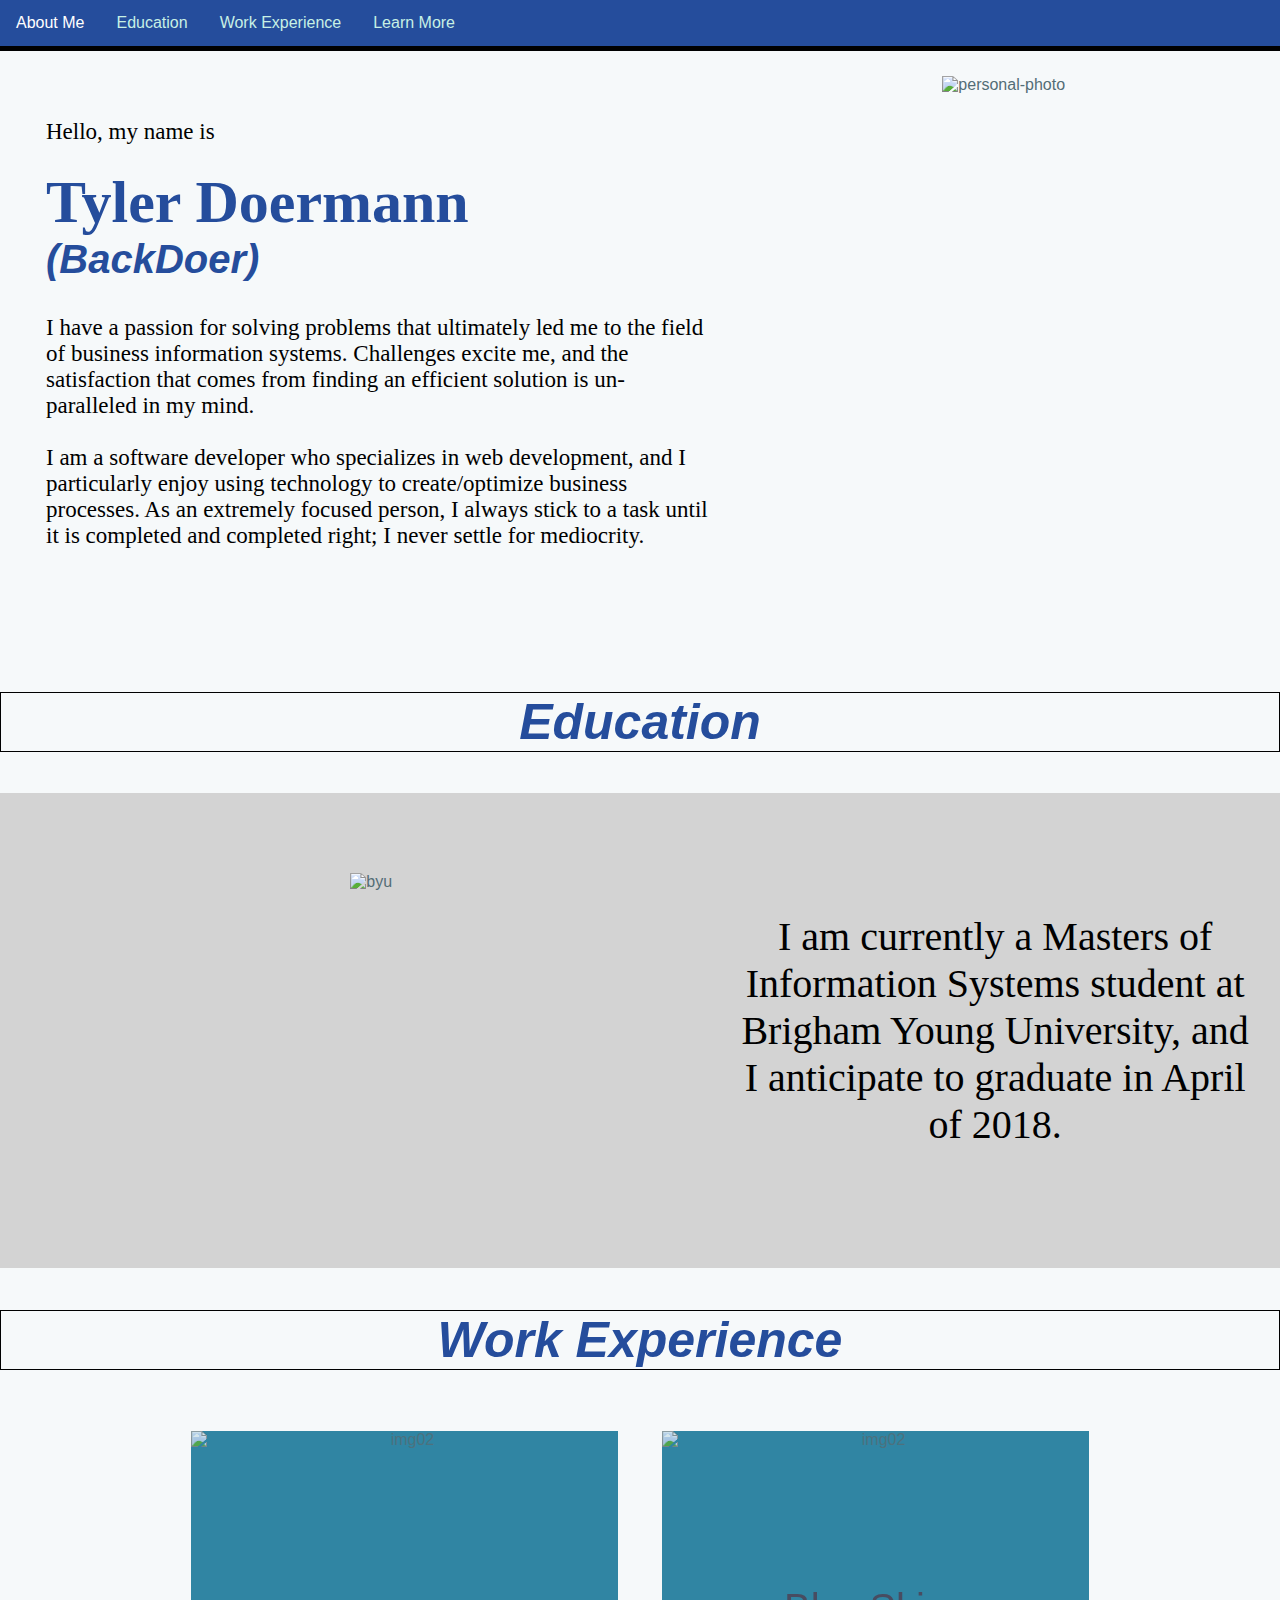
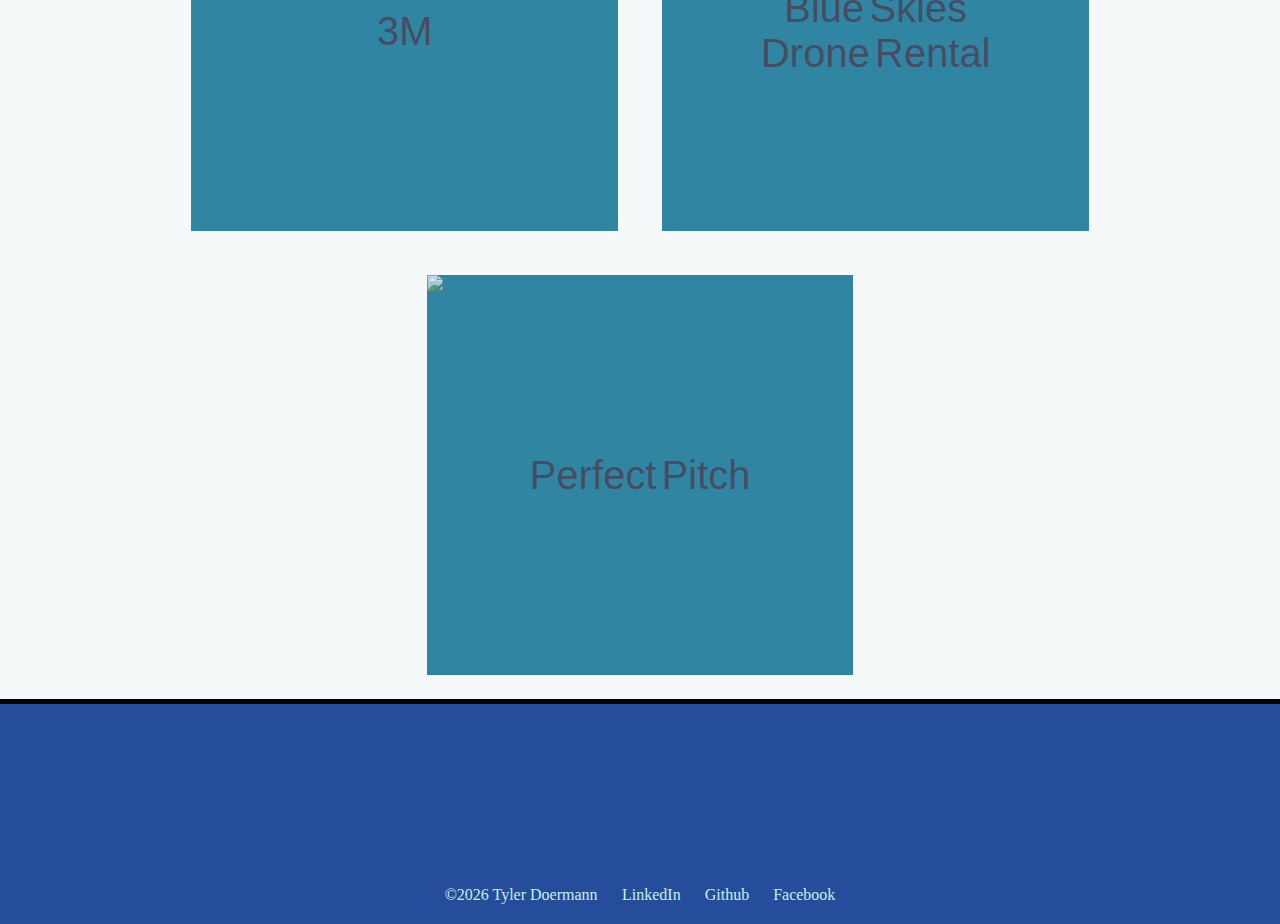
==== index.html @ 9724b136 "responsive" ====
<!DOCTYPE html>
<html>
	<head>
	   <meta charset="utf-8">
        <meta https-equiv="x-ua-compatible" content="ie=edge">
        <meta name="viewport" content="width=device-width, initial-scale=1">
        <meta name="description" content="Tyler Doermann's personal website, student studying Information Systems at BYU from Highland UT">
        <meta name="robots" content="follow">
        <meta name="googlebot" content="index,follow">
        <meta name="google-site-verification" content="google34e2a65891006843">
        <meta name="subject" content="Tyler Doermann's personal website, student studying Information Systems at BYU from Highland UT">
        <meta name="abstract" content="Tyler Doermann's personal website, student studying Information Systems at BYU from Highland UT">
        <meta name="topic" content="This site is about Tyler Doermann, student from Highland UT currently living in Provo Utah">
        <meta name="url" content="https://tylerdoermann.com/">
        <meta name="coverage" content="Worldwide">
        <meta name="format-detection" content="telephone=no">
        <meta name="twitter:card" content="Tyler Doermann">
        <meta name="twitter:creator" content="@Gingernaut">
        <meta name="twitter:url" content="https://www.tylerdoermann.com">
        <meta name="twitter:title" content="Tyler Doermann Personal Website">
        <meta name="twitter:description" content="Tyler Doermann's personal website, student studying Information Systems at BYU from Highland UT">
        <meta name="twitter:image" content="assets/images/preview-min.png">
        <meta name="theme-color" content="#FF5A5F">
        <meta property="og:url" content="https://tylerdoermann.com">
        <meta property="og:type" content="website">
        <meta property="og:title" content="Tyler Doermann">
        <meta property="og:image" content="http://www.tylerdoermann.com/assets/images/preview-min.png">
        <meta property="og:description" content="Tyler Doermann's personal website">
        <meta property="og:site_name" content="Tyler Doermann Personal Website">
        <meta property="og:locale" content="en_US">
        <title>Tyler Doermann - Student and Programmer at Brigham Young University</title>
		<title>
			Tyler Doermann
		</title>
		<link rel="stylesheet" type="text/css" href="assets/css/main.css">
		<link href="assets/imgs/favicon.ico" rel="icon" type="image/x-icon" />
	</head>

	<body>
		<nav>
			<ul>
				<li><a href='#about_me'>About Me</a> </li>
				<li><a href='#byu-section'>Education</a> </li>
				<li><a href='#work-section'>Work Experience</a></li>
				<li><a href='#footcontent'>Learn More</a></li>
			</ul>
		</nav>

		<section id="landing" class="flex-container">


			<article id="about_me" class="flex-item">
				<span id="intro">
					<p> Hello, my name is </p>
					<h1> Tyler Doermann </h1>
					<h2> (BackDoer) </h2>
				</span>
				
				<p> 
				   I have a passion for solving problems that ultimately led me to the field of business information systems. Challenges excite me, and the satisfaction that comes from finding an efficient solution is un-paralleled in my mind. 
				   <br><br>

					I am a software developer who specializes in web development, and I particularly enjoy using technology to create/optimize business processes.  As an extremely focused person, I always stick to a task until it is completed and completed right; I never settle for mediocrity. 
				</p>
			</article>
			<aside id="personal_photo" class="flex-item">
				<img src="https://scontent-sjc2-1.xx.fbcdn.net/v/t31.0-8/s960x960/13217623_10153615489799142_3048016907835002485_o.jpg?oh=1bef9a9d954a25399b7b259289fd4420&oe=591CBAF1" alt="personal-photo">
			</aside>

		</section>

			<header>
				<h2> 
					Education
				</h2>
			</header>
			<section id="byu-section" class="flex-container">

				<aside class="flex-item" id="byu-photo-cont">
					<img id="byu-photo" src="http://alumnicareers.byu.edu/top50utah/img/20.png" alt="byu">
				</aside>

				<article class="flex-item" id="byu-desc">
					<p>
						I am currently a Masters of Information Systems student at Brigham Young University, and I anticipate to graduate in April of 2018.
					</p>
				</article>


			</section>



		<header>
			<h2> 
				Work Experience
			</h2>
		</header>
		<div class="flex-container" id="work-section">
			
			<div class="grid">
				<figure class="effect-sadie">
					<img src="http://skyepoint.com/skyepoint/wp-content/uploads/medicaldata.jpg" alt="img02"/>
					<figcaption>
						<h2>3M</h2>
						<p>
							<u>May 2016-December 2016</u><br><br>
							I streamlined several business processes for a team of 20 people by developing and deploying a full-stack (Python, Django, HTML, CSS, JavaScript, Linux) web application to manage a legacy Oracle database 
						</p>
					  <a href="http://www.3m.com/3M/en_US/health-information-systems-us/" target="_blank"> 
					  	Learn More
					  </a>
					</figcaption>			
				</figure>
				<figure class="effect-sadie">
					<img src="https://www.jbhifi.com.au/FileLibrary/ProductResources/Images/185749-M-LO.jpg" alt="img02"/>
					<figcaption>
						<h2>Blue Skies <br>Drone Rental</h2>
						<p>

							<u>February-May 2016 & August 2016-Current</u><br><br>
							I extended the capabilities of BlueSkies’ ecommerce WordPress site, to fit specific needs of the company, by developing and integrating PHP plugins
						</p>
					  <a href="http://www.blueskiesdronerental.com" target="_blank"> 
					   	Learn More
					   </a>
						
					</figcaption>			
				</figure>
				<figure class="effect-sadie">
					<img src="http://image.made-in-china.com/43f34j00OeVaEIPKbMoL/Super-PRO-Series-Binaural-Headset-for-Call-Center-or-Office-HSM-602R-.jpg">
					<figcaption>
						<h2>Perfect Pitch</h2>
						<p>
							<u>September 2014-Feburary 2016 </u><br><br>
							I created a 10% growth in production by participating in and managing a flowcharting team, a scripting team, and a voice recording team that collectively carried out the product creation process
						</p>
					  <a href="http://perfectpitchtech.com/" target="_blank"> 
					   		Learn More
				      </a>
				
					</figcaption>			
				</figure>

				
			</div>
		</div>

		<footer>
			<div id="footcontent">
				<p>&copy;<script>document.write(new Date().getFullYear())</script> Tyler Doermann</p>
				<p>
					<a href="https://www.linkedin.com/in/tylerdoermann" target="_blank" rel="noopener noreferrer">
						LinkedIn
					</a>
				</p>
				<p>
					<a href="https://github.com/backdoer" target="_blank" rel="noopener noreferrer">		Github
					</a>
				</p>
				<p>
					<a href="https://www.facebook.com/tyler.doermann" target="_blank" rel="noopener noreferrer">		
						Facebook
					</a>
				</p>

			</div>
		</footer>
		<script src="assets/js/jump.js"></script>
		<script src="assets/js/script.js"></script>
		<script type="text/javascript" src="css3-mediaqueries.js"></script>
	</body>

</html>
---- assets/css/main.css ----
@media screen and (max-width: 800px) {
    .flex-container {
	    -webkit-flex-direction: column;
	    flex-direction: column;
    }
    #personal_photo {
	    -webkit-order: 1;
    	order: 1;
    	max-height: 100%
    }
    #about_me {
	    -webkit-order: 2;
    	order: 2;  
    	max-height: 100%;  	
    }
    #intro {
    	position: absolute;
    	top: 100px;
    	max-width: 80%;
    }


}

@media screen and (max-width: 500px) {
	    li a {
    	font-size: 11px;
    }
    #landing #about_me h1 {
    	font-size: 40px;
    }
    #landing #about_me h2 {
    	font-size: 30px;
    }


}


nav {
background-color: #f1f1f1;

}

nav ul {
    list-style-type: none;
    margin: 0;
    padding: 0;
    overflow: hidden;
    background-color: #254D9C;
    position: fixed;
    top: 0;
    width: 100%;
    z-index: 10;
    border-bottom: 5px solid black;
}

nav ul li {
	float: left;
}

li a {
    display: block;
    color: #C7F0E5;
    text-align: center;
    padding: 14px 16px;
    text-decoration: none;
}

li a:hover, a:focus {
	color: #FFFFFF;
}

header h2 {
	font-size: 50px;
	text-align: center;
	color: #254D9C;

	font-style: italic;
	border: 1px solid black;
}

p {
	font-family: Georgia;
}

.flex-container {
    display: -webkit-flex;
    display: flex;
}

#about_me {
    -webkit-flex: 4;
    flex: 4;
    padding: 20px;
    text-align: left;
}
#about_me p {
	font-size: 23px;
	color: black;
	
}

#about_me h1 {
	font-size: 60px;
	color: #254D9C;
	font-family: Palatino;
	margin-bottom: 0px;
	margin-top: 5px;
}

#about_me h2 {
	margin-top: 0px;
	font-size: 40px;
	color: #254D9C;
	font-style: italic;

}


#personal_photo {
    -webkit-flex: 3;
    flex: 3;
}

.flex-item img {
	max-width: 100%;
	max-height: 100%;
}


#landing {
    width: 100%;
    min-height: 600px;
    margin-top: 50px;

}

.flex-item {
    /*background-color: cornflowerblue;*/
    margin: 10px;
}

#byu-section {
	background-color: lightgrey;
	padding-top: 70px;
	padding-bottom: 70px;
}

#byu-desc {
    -webkit-flex: 3;
    flex: 3;
}

#byu-desc p {
	font-size: 40px;
	color: black;

}

#byu-photo-cont {
    -webkit-flex: 4;
    flex: 4;
}



/*Work And Experience Section*/

#work-header {
	text-align: center;
	color: #254D9C;
}

*, *:after, *:before { -webkit-box-sizing: border-box; box-sizing: border-box; }
.clearfix:before, .clearfix:after { content: ''; display: table; }
.clearfix:after { clear: both; }

body {
	background: #f6f9fa;
	color: #536d76;
	font-weight: 400;
	font-size: 1em;
	font-family: 'Raleway', Arial, sans-serif;
	margin:0px;
}



section {
	padding: 1em;
	text-align: center;
}


.grid {
	overflow: hidden;
	margin: 0;
	width: 100%;
	list-style: none;
	text-align: center;
}

/* Common style */
.grid figure {
	position: relative;
	z-index: 1;
	display: inline-block;
	overflow: hidden;
	margin: 20px;
	width: 33.333%;
	height: 400px;
	background: #3085a3;
	text-align: center;
	cursor: pointer;
}

.grid figure img {
	position: relative;
	display: block;
	min-height: 100%;
	min-width: 100%;
	opacity: 0.8;
}

.grid figure figcaption {
	padding: 2em;
	color: #fff;
	font-size: 1.25em;
	-webkit-backface-visibility: hidden;
	backface-visibility: hidden;
}

.grid figure figcaption::before,
.grid figure figcaption::after {
	pointer-events: none;
}

.grid figure figcaption,
.grid figure a {
	position: absolute;
	top: 0;
	left: 0;
	width: 100%;
	height: 100%;
}

/* Anchor will cover the whole item by default */
/* For some effects it will show as a button */
.grid figure a {
	z-index: 1000;
	text-indent: 200%;
	white-space: nowrap;
	font-size: 0;
	opacity: 0;
}

.grid figure h2 {
	word-spacing: -0.15em;
	font-size:40px;
	
	font-weight: 300;
}

.grid figure h2 span {
	font-weight: 800;
}

.grid figure h2,
.grid figure p {
	margin: 0;
}

.grid figure p {
	letter-spacing: 1px;
	font-size: 68.5%;
}


/*---------------*/
/***** Sadie *****/
/*---------------*/

figure.effect-sadie figcaption::before {
	position: absolute;
	top: 0;
	left: 0;
	width: 100%;
	height: 100%;
	background: -webkit-linear-gradient(top, rgba(72,76,97,0) 0%, rgba(72,76,97,0.8) 75%);
	background: linear-gradient(to bottom, rgba(72,76,97,0) 0%, rgba(72,76,97,0.8) 75%);
	content: '';
	opacity: 0;
	-webkit-transform: translate3d(0,50%,0);
	transform: translate3d(0,50%,0);
}

figure.effect-sadie h2 {
	position: absolute;
	top: 50%;
	left: 0;
	width: 100%;
	color: #484c61;
	-webkit-transition: -webkit-transform 0.35s, color 0.35s;
	transition: transform 0.35s, color 0.35s;
	-webkit-transform: translate3d(0,-50%,0);
	transform: translate3d(0,-50%,0);
}

figure.effect-sadie figcaption::before,
figure.effect-sadie p {
	-webkit-transition: opacity 0.35s, -webkit-transform 0.35s;
	transition: opacity 0.35s, transform 0.35s;
}

figure.effect-sadie p {
	position: absolute;
	bottom: 0;
	left: 0;
	padding: 2em;
	width: 100%;
	opacity: 0;
	-webkit-transform: translate3d(0,10px,0);
	transform: translate3d(0,10px,0);
}

figure.effect-sadie:hover h2 {
	color: #fff;
	-webkit-transform: translate3d(0,-50%,0) translate3d(0,-40px,0);
	transform: translate3d(0,-50%,0) translate3d(0,-40px,0);
}

figure.effect-sadie:hover figcaption::before ,
figure.effect-sadie:hover p {
	opacity: 1;
	-webkit-transform: translate3d(0,0,0);
	transform: translate3d(0,0,0);
}


@media screen and (max-width: 69.5em) {
	.grid figure {
		width: 50%;
	}	

	.grid figure figcaption {
		font-size: 90%;
	}
}


@media screen and (max-width: 41.5em) {

	.grid figure {
		width: 100%;
		margin-left: 0px;
	}
}

/*Footer*/



footer {
    min-height: 25vh;
    width: 100%;
    color: #C7F0E5;
    display: flex;
    align-items: flex-end;
    justify-content: center;
    background-color: #254D9C;
    padding: 20px;
    border-top: 5px solid black;

}

footer p {
	display: inline;
	margin: 10px;

}

footer p a {
	color: #C7F0E5;
	text-decoration: none;
	outline: none;
}

footer p a:hover, a:focus {
	color: #FFFFFF;
}


/* Smooth Scrolling */

html {
	scroll-behavior: smooth;
}
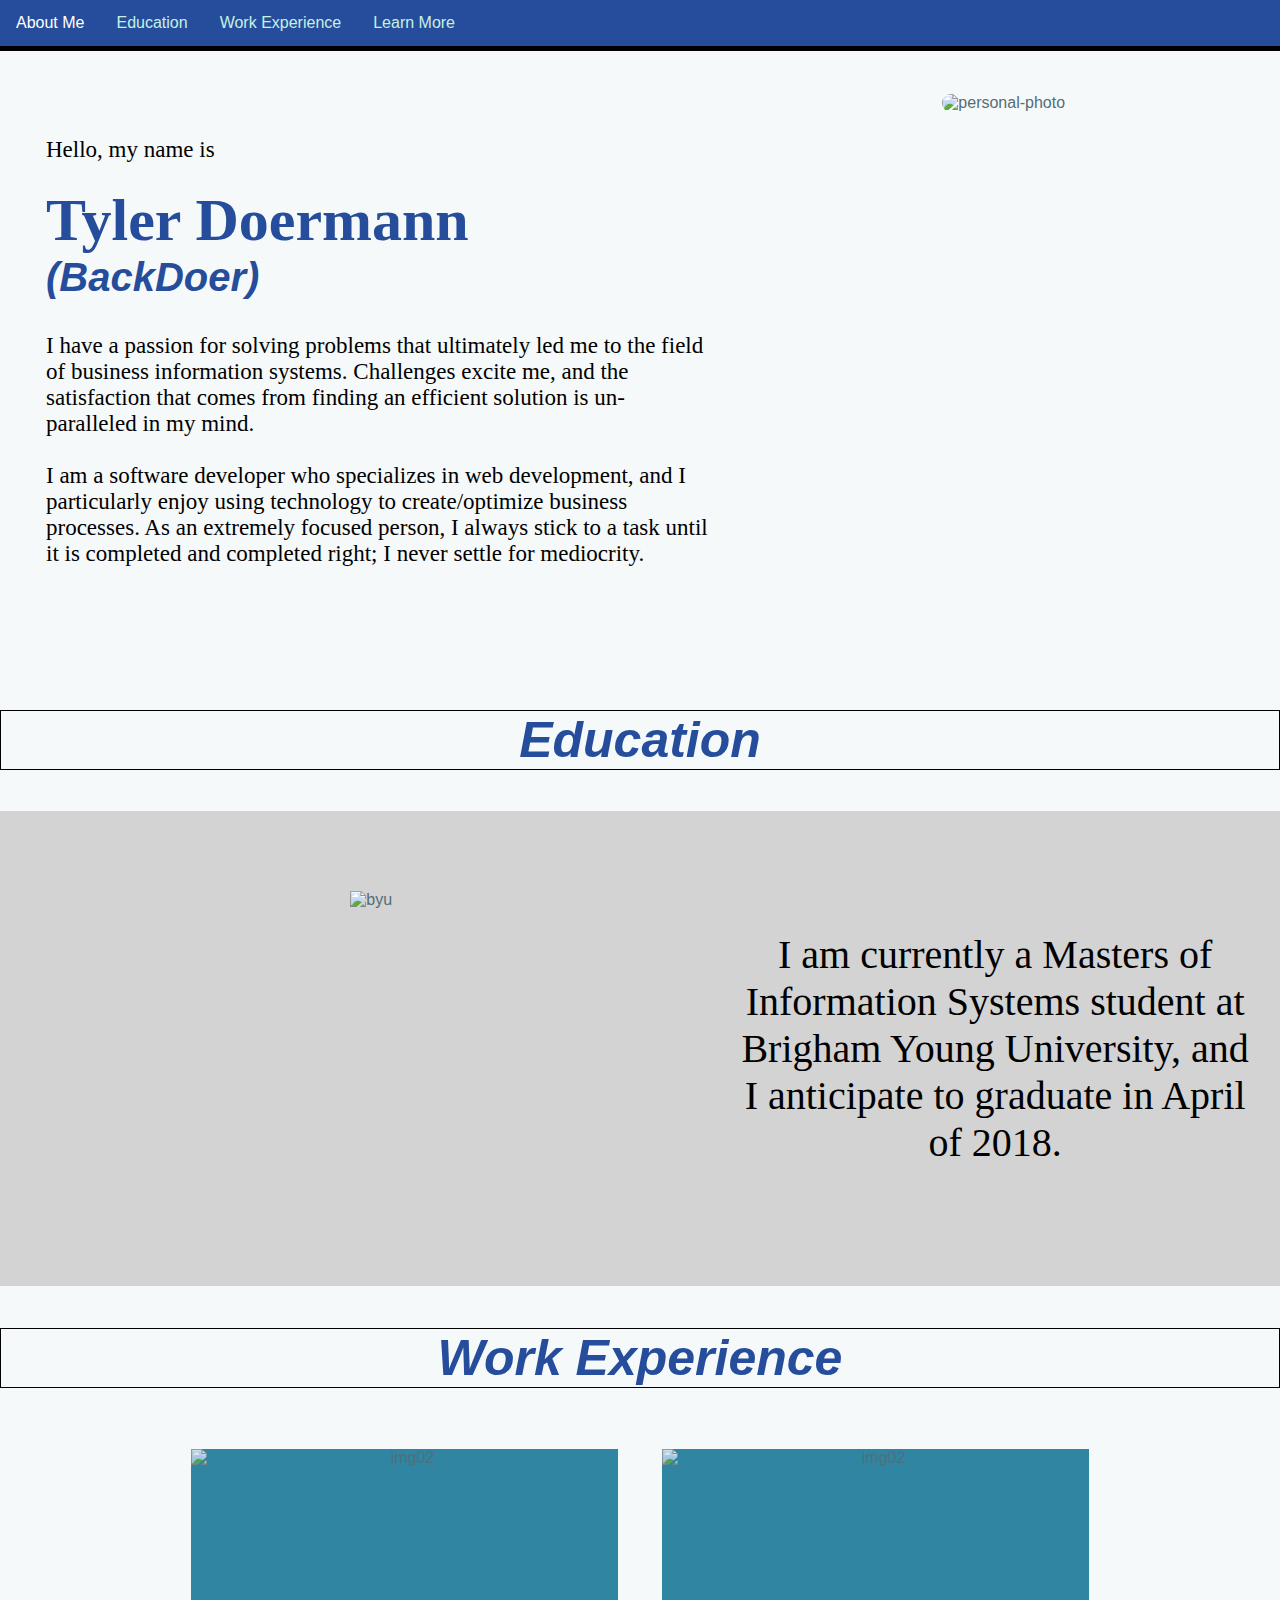
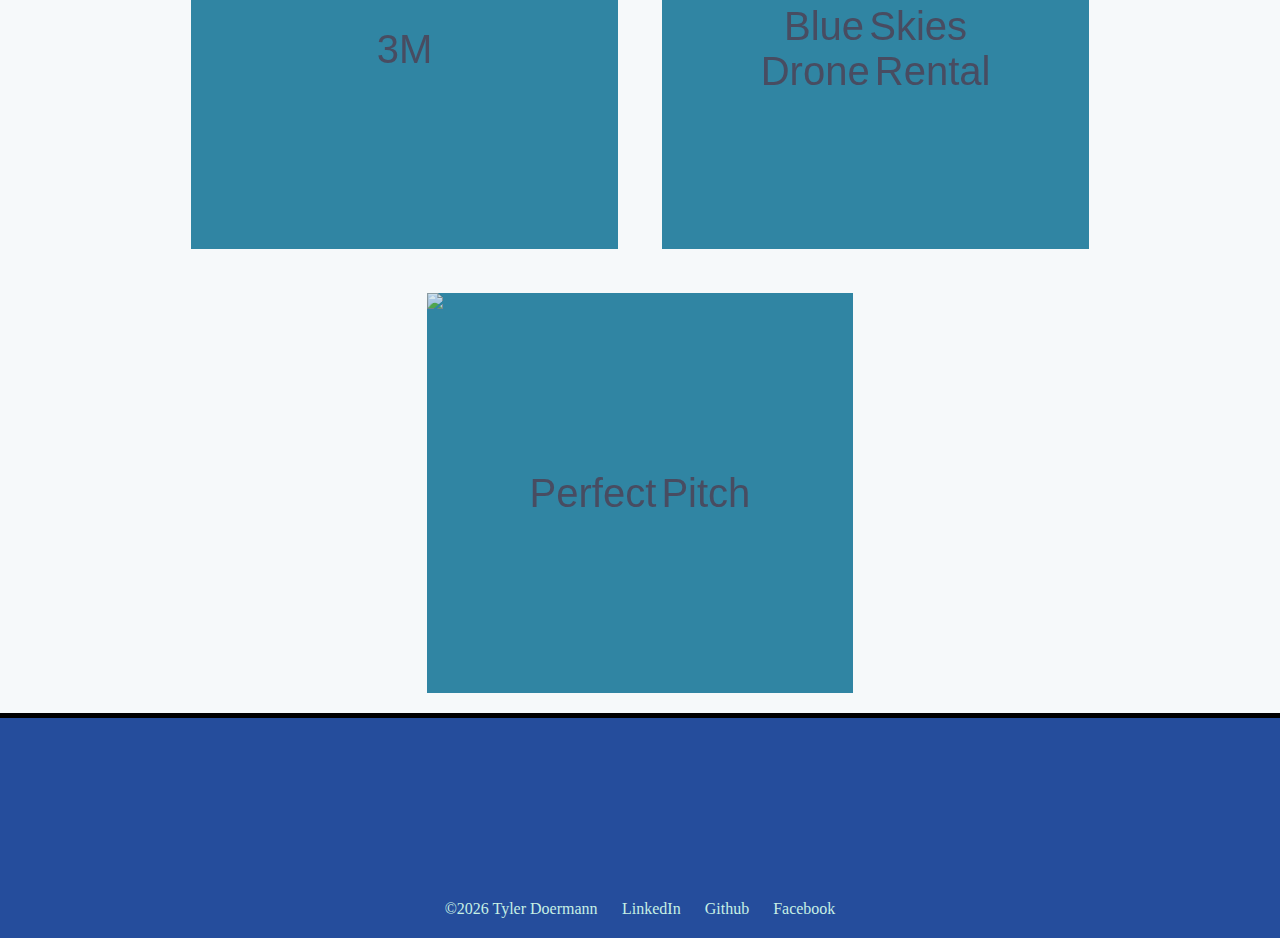
==== commit 94bc3c22: "responsive" ====
--- a/index.html
+++ b/index.html
@@ -1,4 +1,4 @@
-<!DOCTYPE html>
+s<!DOCTYPE html>
 <html>
 	<head>
 	   <meta charset="utf-8">
--- a/assets/css/main.css
+++ b/assets/css/main.css
@@ -6,7 +6,7 @@
     #personal_photo {
 	    -webkit-order: 1;
     	order: 1;
-    	max-height: 100%
+    	max-height: 100%;
     }
     #about_me {
 	    -webkit-order: 2;
@@ -121,6 +121,11 @@
 #personal_photo {
     -webkit-flex: 3;
     flex: 3;
+
+}
+
+#personal_photo img {
+    border-radius: 25px;
 }
 
 .flex-item img {
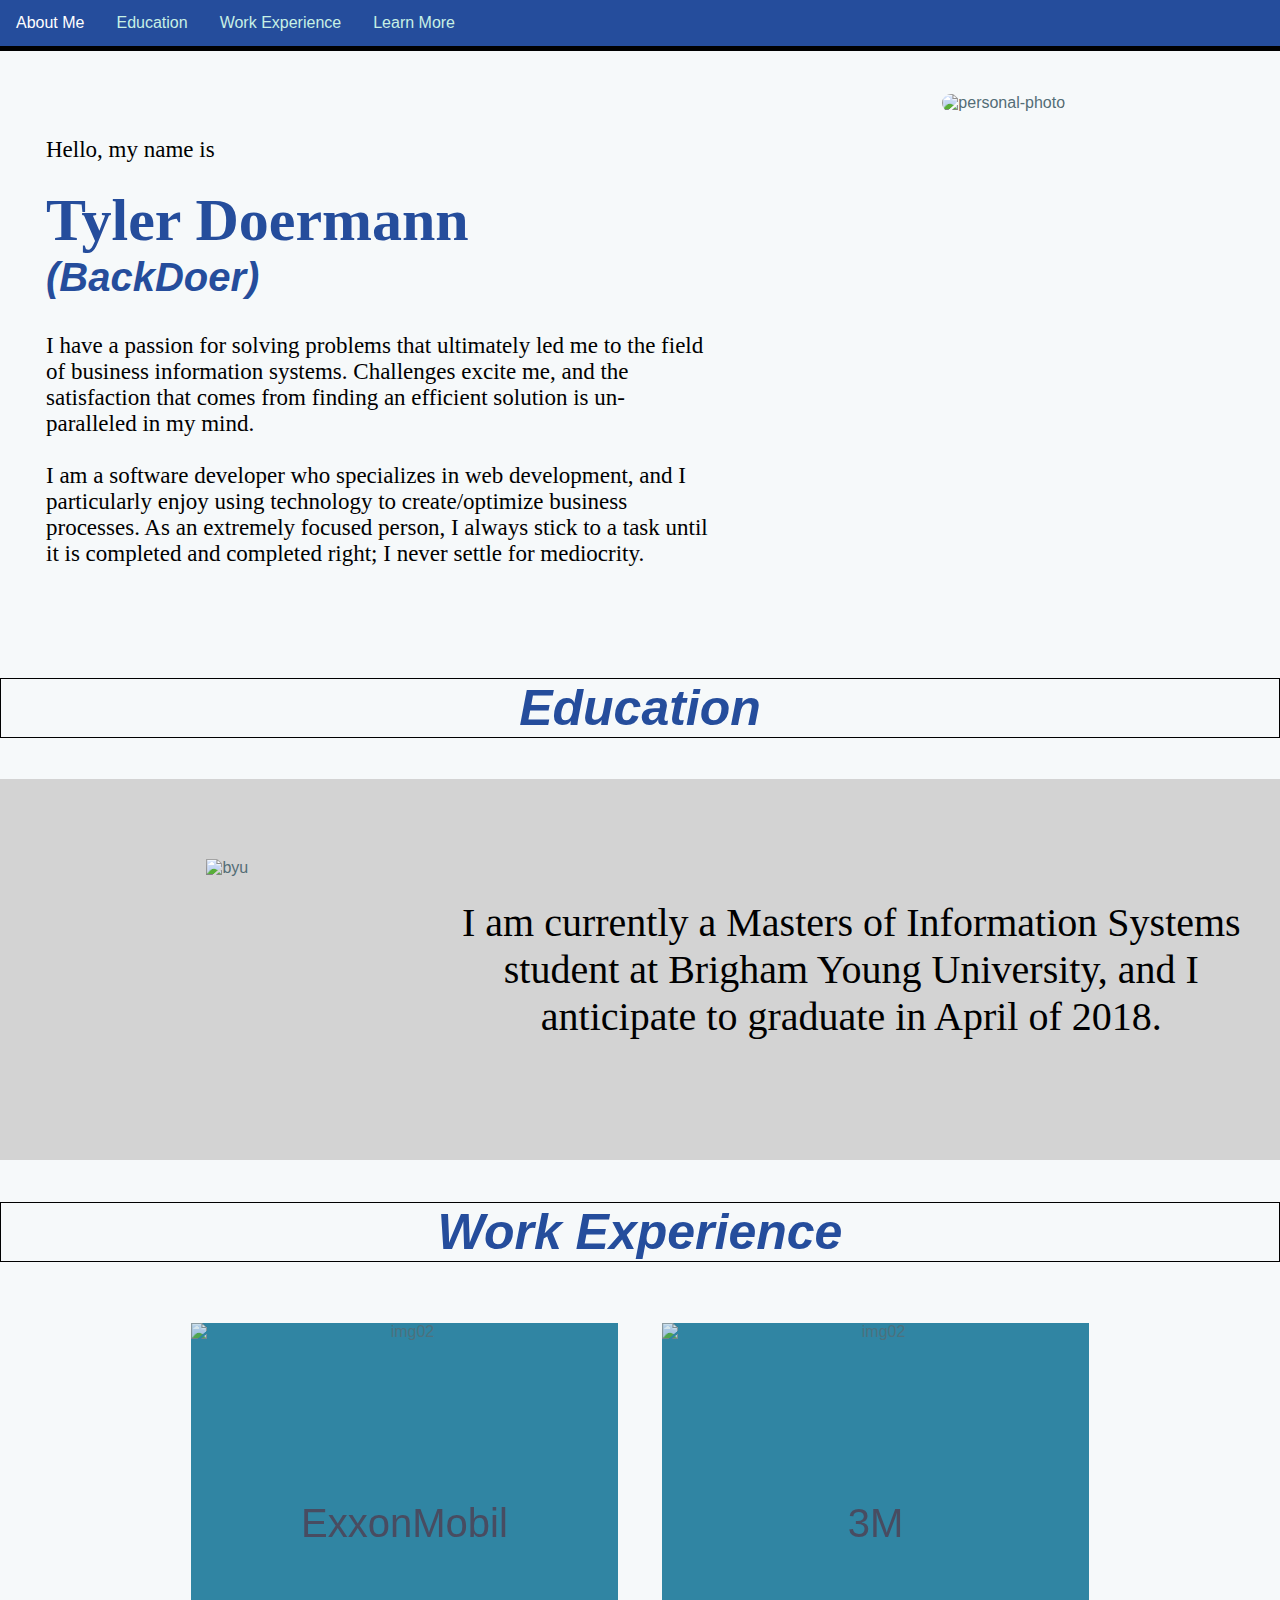
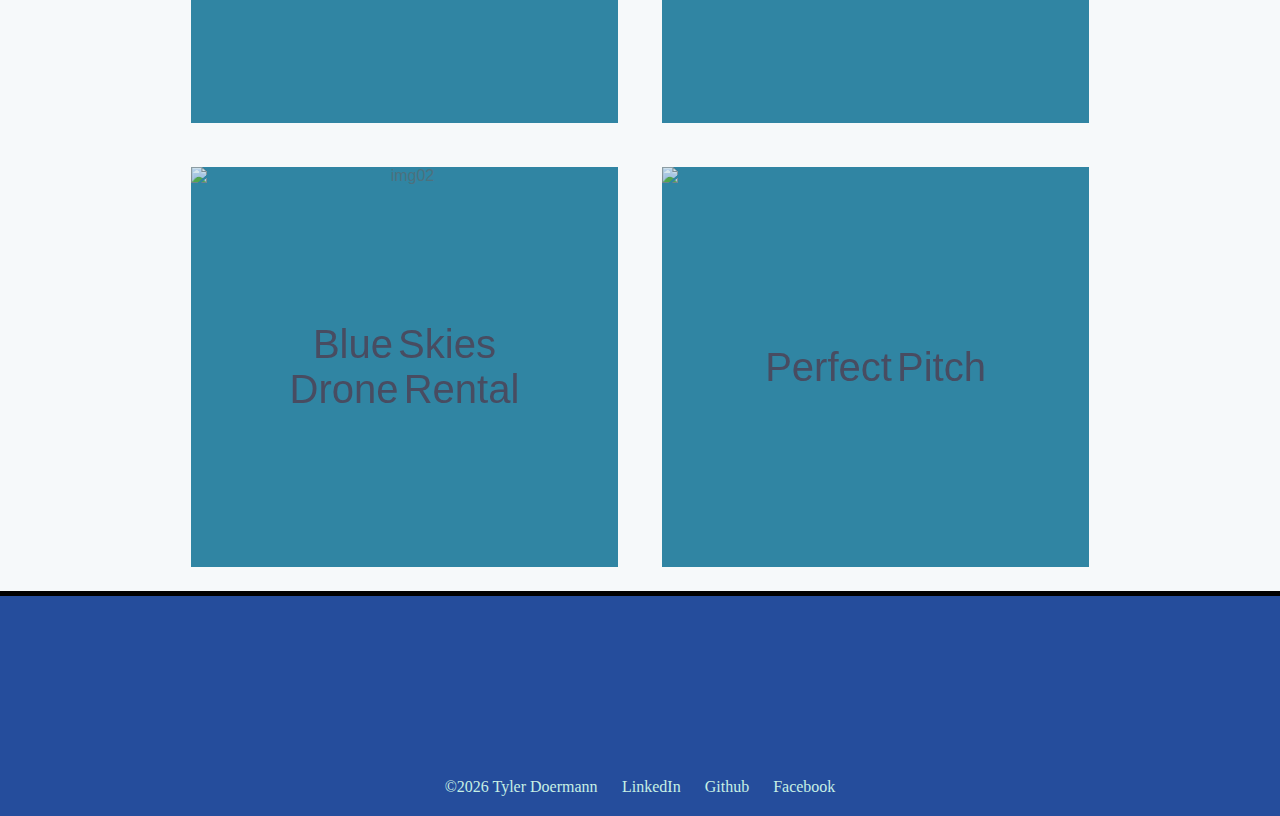
==== commit ee4cca87: "testing" ====
--- a/index.html
+++ b/index.html
@@ -64,7 +64,7 @@
 				</p>
 			</article>
 			<aside id="personal_photo" class="flex-item">
-				<img src="https://scontent-sjc2-1.xx.fbcdn.net/v/t31.0-8/s960x960/13217623_10153615489799142_3048016907835002485_o.jpg?oh=1bef9a9d954a25399b7b259289fd4420&oe=591CBAF1" alt="personal-photo">
+				<img src="assets/imgs/exxonPic.jpg" alt="personal-photo">
 			</aside>
 
 		</section>
@@ -77,7 +77,7 @@
 			<section id="byu-section" class="flex-container">
 
 				<aside class="flex-item" id="byu-photo-cont">
-					<img id="byu-photo" src="http://alumnicareers.byu.edu/top50utah/img/20.png" alt="byu">
+					<img id="byu-photo" src="assets/imgs/byu.png" alt="byu">
 				</aside>
 
 				<article class="flex-item" id="byu-desc">
@@ -100,11 +100,24 @@
 			
 			<div class="grid">
 				<figure class="effect-sadie">
+					<img src="assets/imgs/exxonCube.jpeg" alt="img02"/>
+					<figcaption>
+						<h2>ExxonMobil</h2>
+						<p>
+							<u>May-August 2017</u><br><br>
+							Enabled data-driven decisions by designing and developing a full-stack (MSSQL,C#,.NETWebAPIs,AngularJS,ArcGIS,Dojo, HTML5, CSS3), crowdsourced, web application to enable the consumption, management, and utilization of global real estate data
+						</p>
+					  <a href="http://www.3m.com/3M/en_US/health-information-systems-us/" target="_blank"> 
+					  	Learn More
+					  </a>
+					</figcaption>			
+				</figure>
+				<figure class="effect-sadie">
 					<img src="http://skyepoint.com/skyepoint/wp-content/uploads/medicaldata.jpg" alt="img02"/>
 					<figcaption>
 						<h2>3M</h2>
 						<p>
-							<u>May 2016-December 2016</u><br><br>
+							<u>May-December 2016</u><br><br>
 							I streamlined several business processes for a team of 20 people by developing and deploying a full-stack (Python, Django, HTML, CSS, JavaScript, Linux) web application to manage a legacy Oracle database 
 						</p>
 					  <a href="http://www.3m.com/3M/en_US/health-information-systems-us/" target="_blank"> 
@@ -118,7 +131,7 @@
 						<h2>Blue Skies <br>Drone Rental</h2>
 						<p>
 
-							<u>February-May 2016 & August 2016-Current</u><br><br>
+							<u>February-May 2016 & August 2016-May 2017</u><br><br>
 							I extended the capabilities of BlueSkies’ ecommerce WordPress site, to fit specific needs of the company, by developing and integrating PHP plugins
 						</p>
 					  <a href="http://www.blueskiesdronerental.com" target="_blank"> 
@@ -168,7 +181,6 @@
 		</footer>
 		<script src="assets/js/jump.js"></script>
 		<script src="assets/js/script.js"></script>
-		<script type="text/javascript" src="css3-mediaqueries.js"></script>
 	</body>
 
 </html>--- a/assets/css/main.css
+++ b/assets/css/main.css
@@ -22,19 +22,6 @@
 
 }
 
-@media screen and (max-width: 500px) {
-	    li a {
-    	font-size: 11px;
-    }
-    #landing #about_me h1 {
-    	font-size: 40px;
-    }
-    #landing #about_me h2 {
-    	font-size: 30px;
-    }
-
-
-}
 
 
 nav {
@@ -87,6 +74,7 @@
 .flex-container {
     display: -webkit-flex;
     display: flex;
+
 }
 
 #about_me {
@@ -136,7 +124,6 @@
 
 #landing {
     width: 100%;
-    min-height: 600px;
     margin-top: 50px;
 
 }
@@ -153,8 +140,8 @@
 }
 
 #byu-desc {
-    -webkit-flex: 3;
-    flex: 3;
+    -webkit-flex: 4;
+    flex: 4;
 }
 
 #byu-desc p {
@@ -164,9 +151,10 @@
 }
 
 #byu-photo-cont {
-    -webkit-flex: 4;
-    flex: 4;
-}
+    -webkit-flex: 2;
+    flex: 2;
+}
+
 
 
 
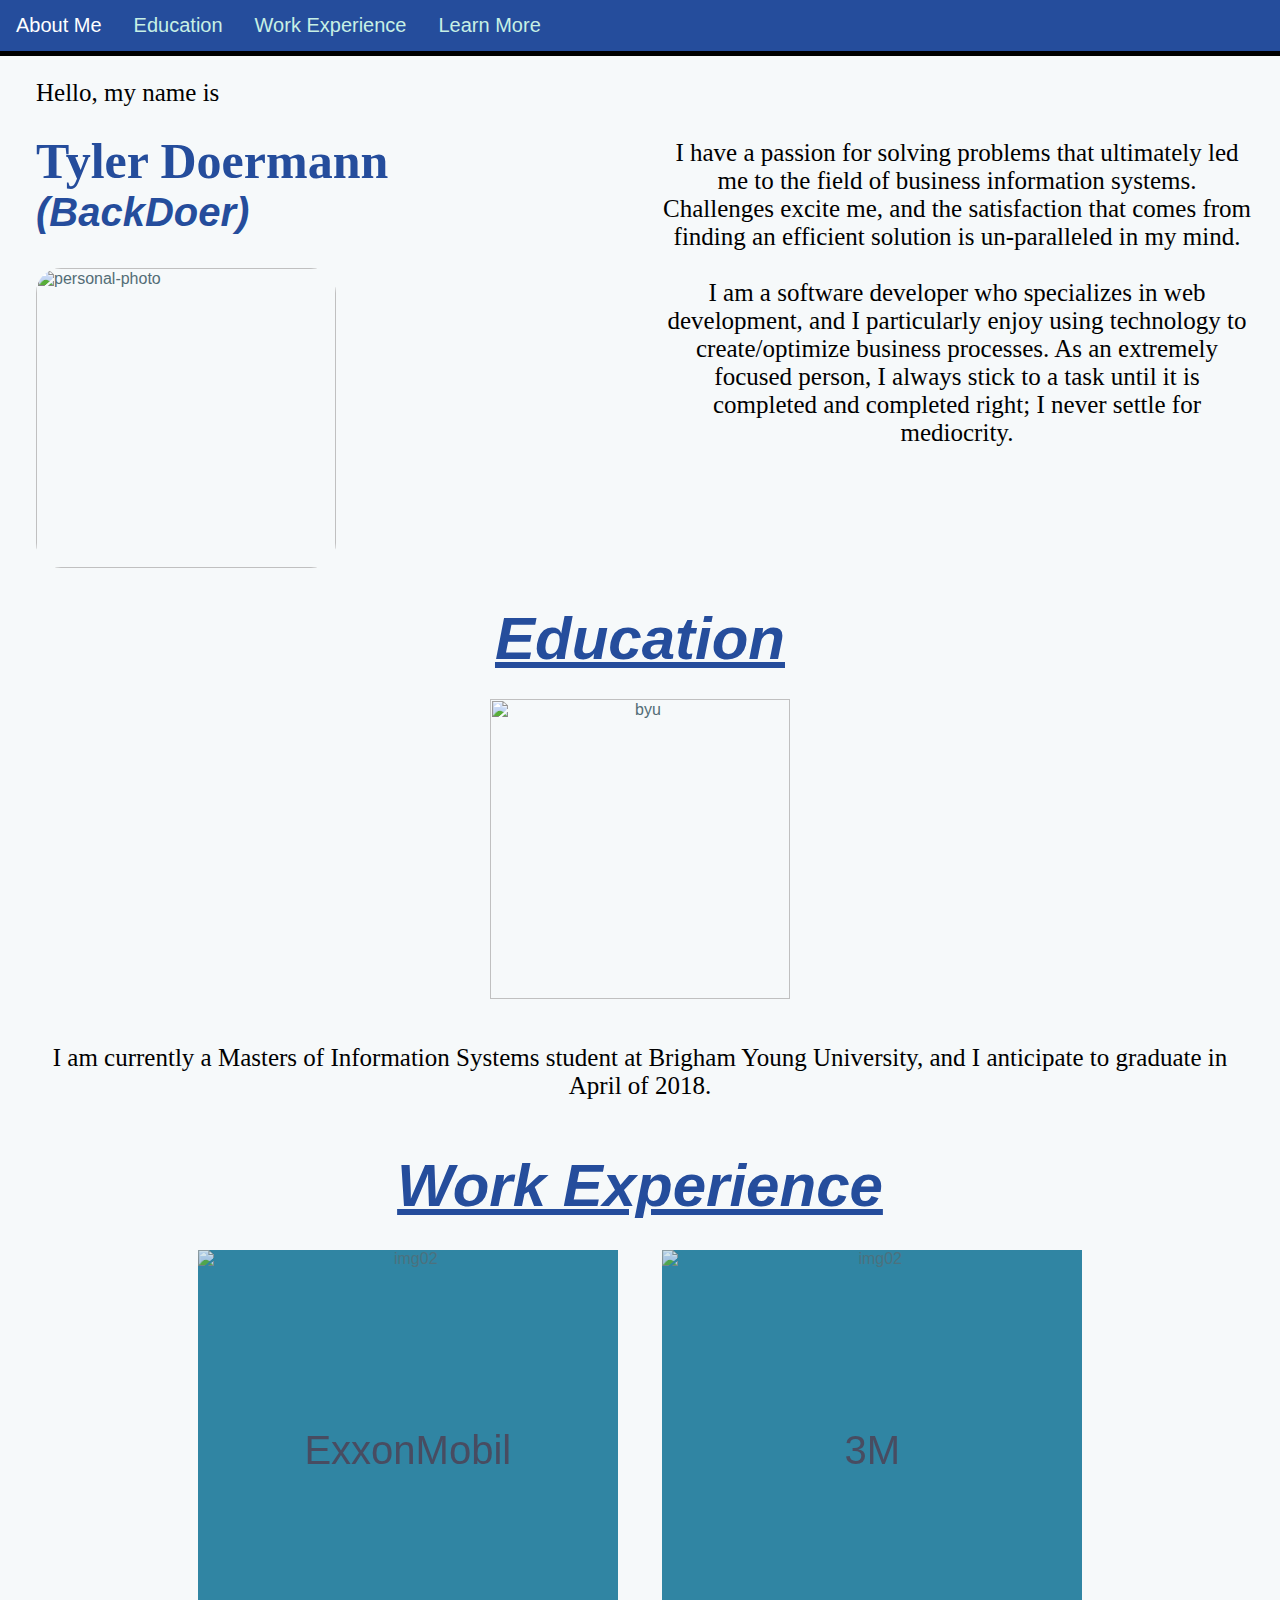
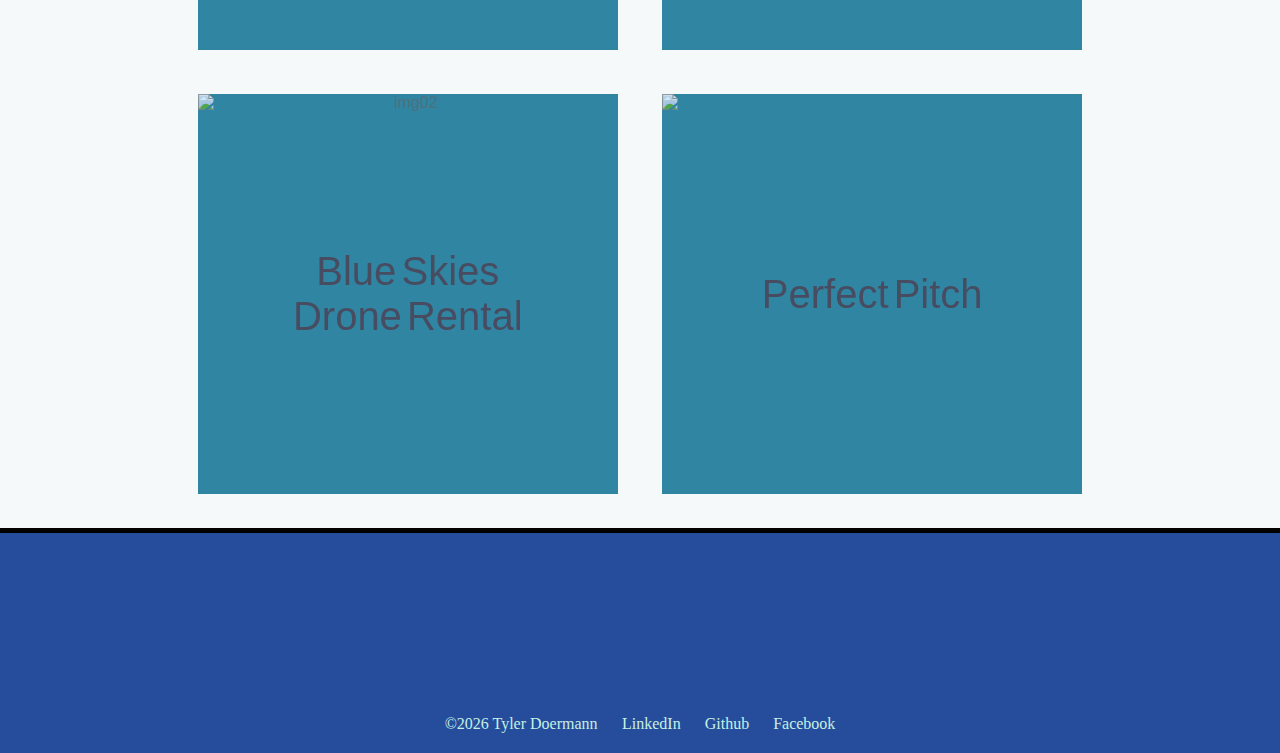
==== commit c21508ff: "made responsive" ====
--- a/index.html
+++ b/index.html
@@ -48,24 +48,27 @@
 
 		<section id="landing" class="flex-container">
 
-
 			<article id="about_me" class="flex-item">
 				<span id="intro">
-					<p> Hello, my name is </p>
+					<p class="descriptionText"> Hello, my name is </p>
 					<h1> Tyler Doermann </h1>
 					<h2> (BackDoer) </h2>
 				</span>
+				<aside id="personal_photo" class="flex-item">
+				<img src="assets/imgs/exxonPic.jpg" alt="personal-photo">
+			</aside>
+			</article>
+
+			<article id="aboutMeText" class="flex-item">
 				
-				<p> 
+				<p class="descriptionText"> 
 				   I have a passion for solving problems that ultimately led me to the field of business information systems. Challenges excite me, and the satisfaction that comes from finding an efficient solution is un-paralleled in my mind. 
 				   <br><br>
 
 					I am a software developer who specializes in web development, and I particularly enjoy using technology to create/optimize business processes.  As an extremely focused person, I always stick to a task until it is completed and completed right; I never settle for mediocrity. 
 				</p>
 			</article>
-			<aside id="personal_photo" class="flex-item">
-				<img src="assets/imgs/exxonPic.jpg" alt="personal-photo">
-			</aside>
+
 
 		</section>
 
@@ -80,7 +83,7 @@
 					<img id="byu-photo" src="assets/imgs/byu.png" alt="byu">
 				</aside>
 
-				<article class="flex-item" id="byu-desc">
+				<article class="flex-item descriptionText">
 					<p>
 						I am currently a Masters of Information Systems student at Brigham Young University, and I anticipate to graduate in April of 2018.
 					</p>
@@ -102,7 +105,9 @@
 				<figure class="effect-sadie">
 					<img src="assets/imgs/exxonCube.jpeg" alt="img02"/>
 					<figcaption>
+					
 						<h2>ExxonMobil</h2>
+					
 						<p>
 							<u>May-August 2017</u><br><br>
 							Enabled data-driven decisions by designing and developing a full-stack (MSSQL,C#,.NETWebAPIs,AngularJS,ArcGIS,Dojo, HTML5, CSS3), crowdsourced, web application to enable the consumption, management, and utilization of global real estate data
--- a/assets/css/main.css
+++ b/assets/css/main.css
@@ -1,28 +1,4 @@
-@media screen and (max-width: 800px) {
-    .flex-container {
-	    -webkit-flex-direction: column;
-	    flex-direction: column;
-    }
-    #personal_photo {
-	    -webkit-order: 1;
-    	order: 1;
-    	max-height: 100%;
-    }
-    #about_me {
-	    -webkit-order: 2;
-    	order: 2;  
-    	max-height: 100%;  	
-    }
-    #intro {
-    	position: absolute;
-    	top: 100px;
-    	max-width: 80%;
-    }
-
-
-}
-
-
+/* Nav Bar */
 
 nav {
 background-color: #f1f1f1;
@@ -51,6 +27,7 @@
     color: #C7F0E5;
     text-align: center;
     padding: 14px 16px;
+    font-size:8px;
     text-decoration: none;
 }
 
@@ -59,38 +36,57 @@
 }
 
 header h2 {
-	font-size: 50px;
+	font-size: 35px;
+	text-decoration: underline;
+	margin: 0px;
 	text-align: center;
 	color: #254D9C;
-
 	font-style: italic;
-	border: 1px solid black;
 }
 
 p {
 	font-family: Georgia;
 }
 
+/* Flex Boxes */
+
+
+
+.flex-container > * {
+    padding: 10px;
+    flex: 1 100%;
+}
+
 .flex-container {
     display: -webkit-flex;
-    display: flex;
+    display: flex;  
+    -webkit-flex-flow: row wrap;
+    flex-flow: row wrap;
+    text-align: center;
+}
+
+/* Landing */
+
+#landing {
+    width: 100%;
 
 }
 
 #about_me {
-    -webkit-flex: 4;
-    flex: 4;
+
     padding: 20px;
     text-align: left;
 }
-#about_me p {
-	font-size: 23px;
+
+.descriptionText {
+	font-size: 15px;
 	color: black;
-	
-}
+}
+
+
 
 #about_me h1 {
-	font-size: 60px;
+	font-size: 30px;
 	color: #254D9C;
 	font-family: Palatino;
 	margin-bottom: 0px;
@@ -99,22 +95,87 @@
 
 #about_me h2 {
 	margin-top: 0px;
-	font-size: 40px;
+	font-size: 20px;
 	color: #254D9C;
 	font-style: italic;
 
 }
 
-
-#personal_photo {
-    -webkit-flex: 3;
-    flex: 3;
-
-}
+@media only screen and (min-width: 600px) {
+.descriptionText {
+	font-size: 30px;
+}
+
+#about_me h1 {
+	font-size:50px;
+}
+#about_me h2 {
+	font-size:40px;
+}
+header h2 {
+	font-size:60px;
+}
+li a {
+	font-size:20px;
+}
+
+#personal_photo img{
+	width:600px;
+	margin:auto;
+}
+
+#byu-photo-cont img {
+	width:500px;
+}
+
+}
+
+
+@media only screen and (min-width: 1200px) {
+
+#about_me {
+	flex: 1 0px;
+}
+
+#aboutMeText {
+	flex: 1 0px;
+	margin-top: 70px;
+}
+
+.descriptionText {
+	font-size: 25px;
+}
+
+#about_me h1 {
+	font-size:50px;
+}
+#about_me h2 {
+	font-size:40px;
+}
+header h2 {
+	font-size:60px;
+}
+li a {
+	font-size:20px;
+}
+
+#personal_photo img{
+	width:300px;
+	margin:auto;
+}
+
+#byu-photo-cont img {
+	width:300px;
+}
+
+}
+
 
 #personal_photo img {
     border-radius: 25px;
 }
+
+
 
 .flex-item img {
 	max-width: 100%;
@@ -122,40 +183,11 @@
 }
 
 
-#landing {
-    width: 100%;
-    margin-top: 50px;
-
-}
-
-.flex-item {
-    /*background-color: cornflowerblue;*/
-    margin: 10px;
-}
-
-#byu-section {
-	background-color: lightgrey;
-	padding-top: 70px;
-	padding-bottom: 70px;
-}
-
-#byu-desc {
-    -webkit-flex: 4;
-    flex: 4;
-}
-
 #byu-desc p {
-	font-size: 40px;
+	font-size: 15px;
 	color: black;
 
 }
-
-#byu-photo-cont {
-    -webkit-flex: 2;
-    flex: 2;
-}
-
-
 
 
 /*Work And Experience Section*/
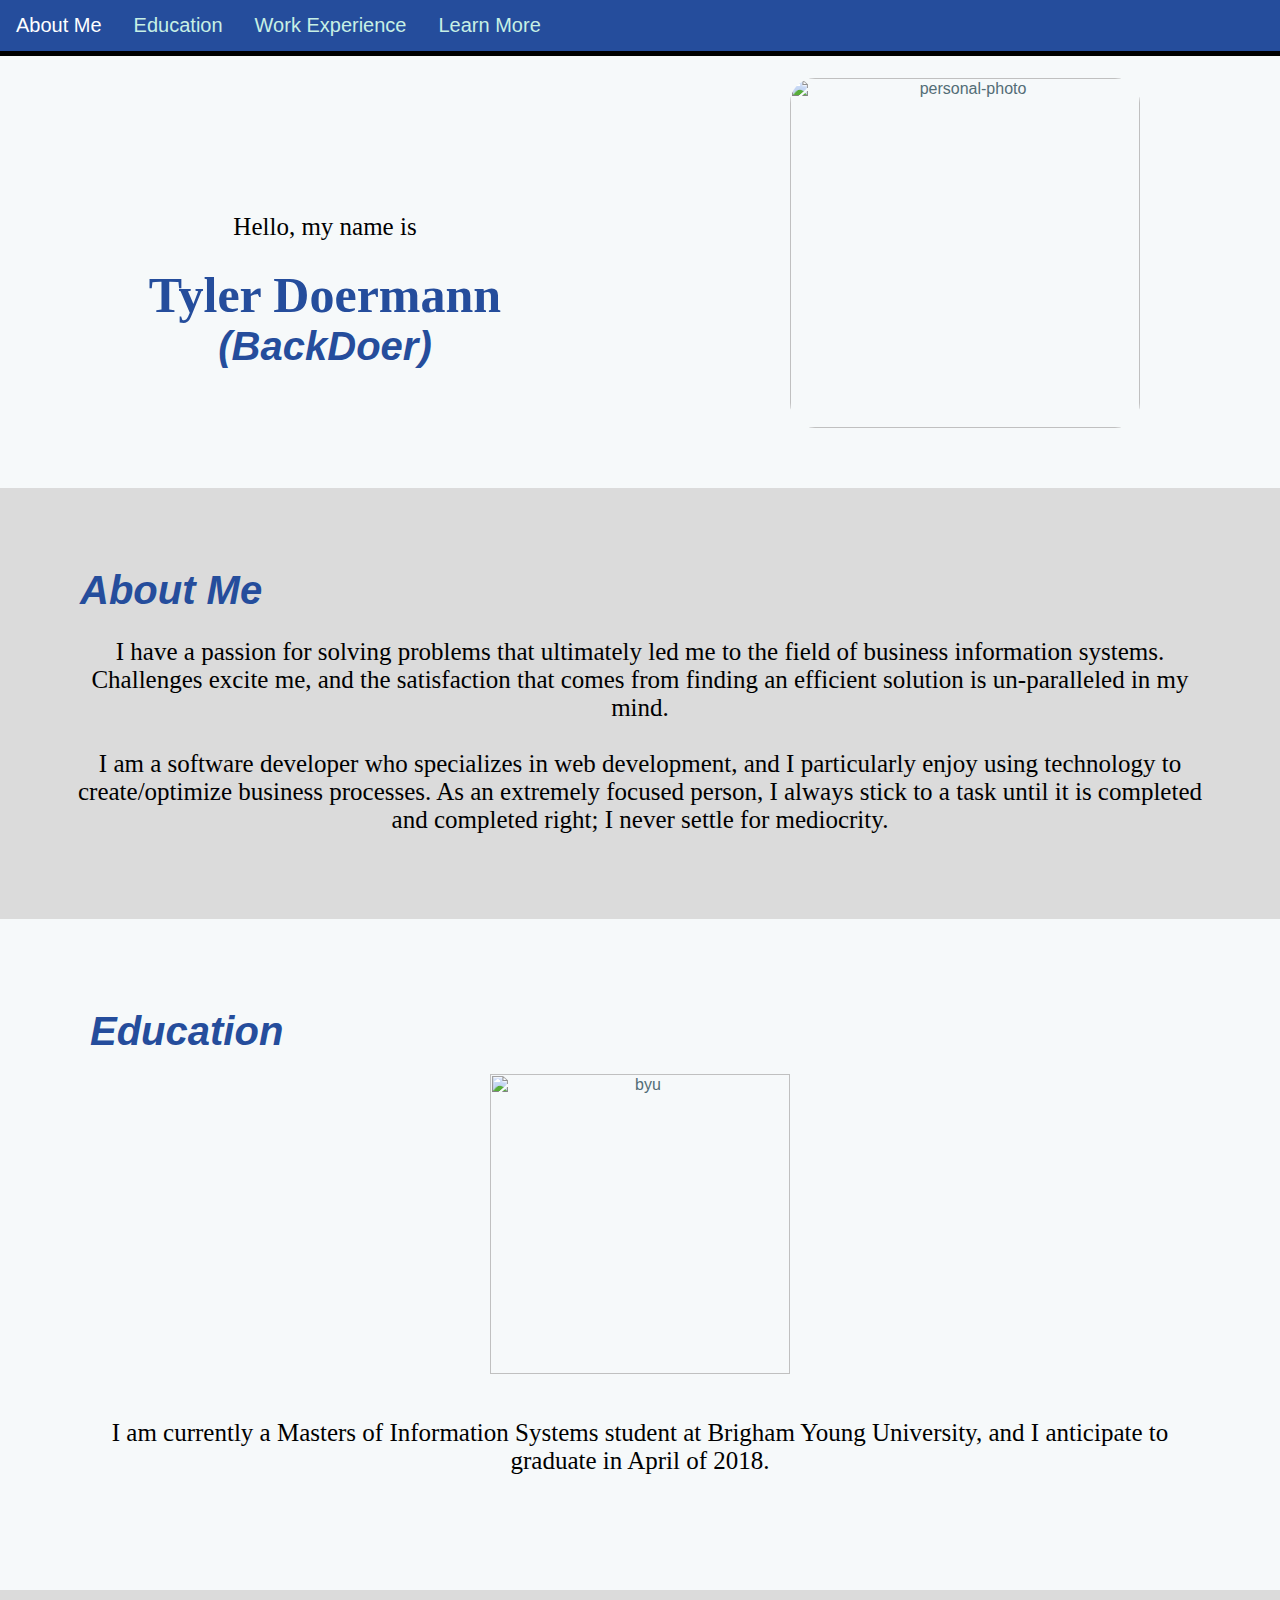
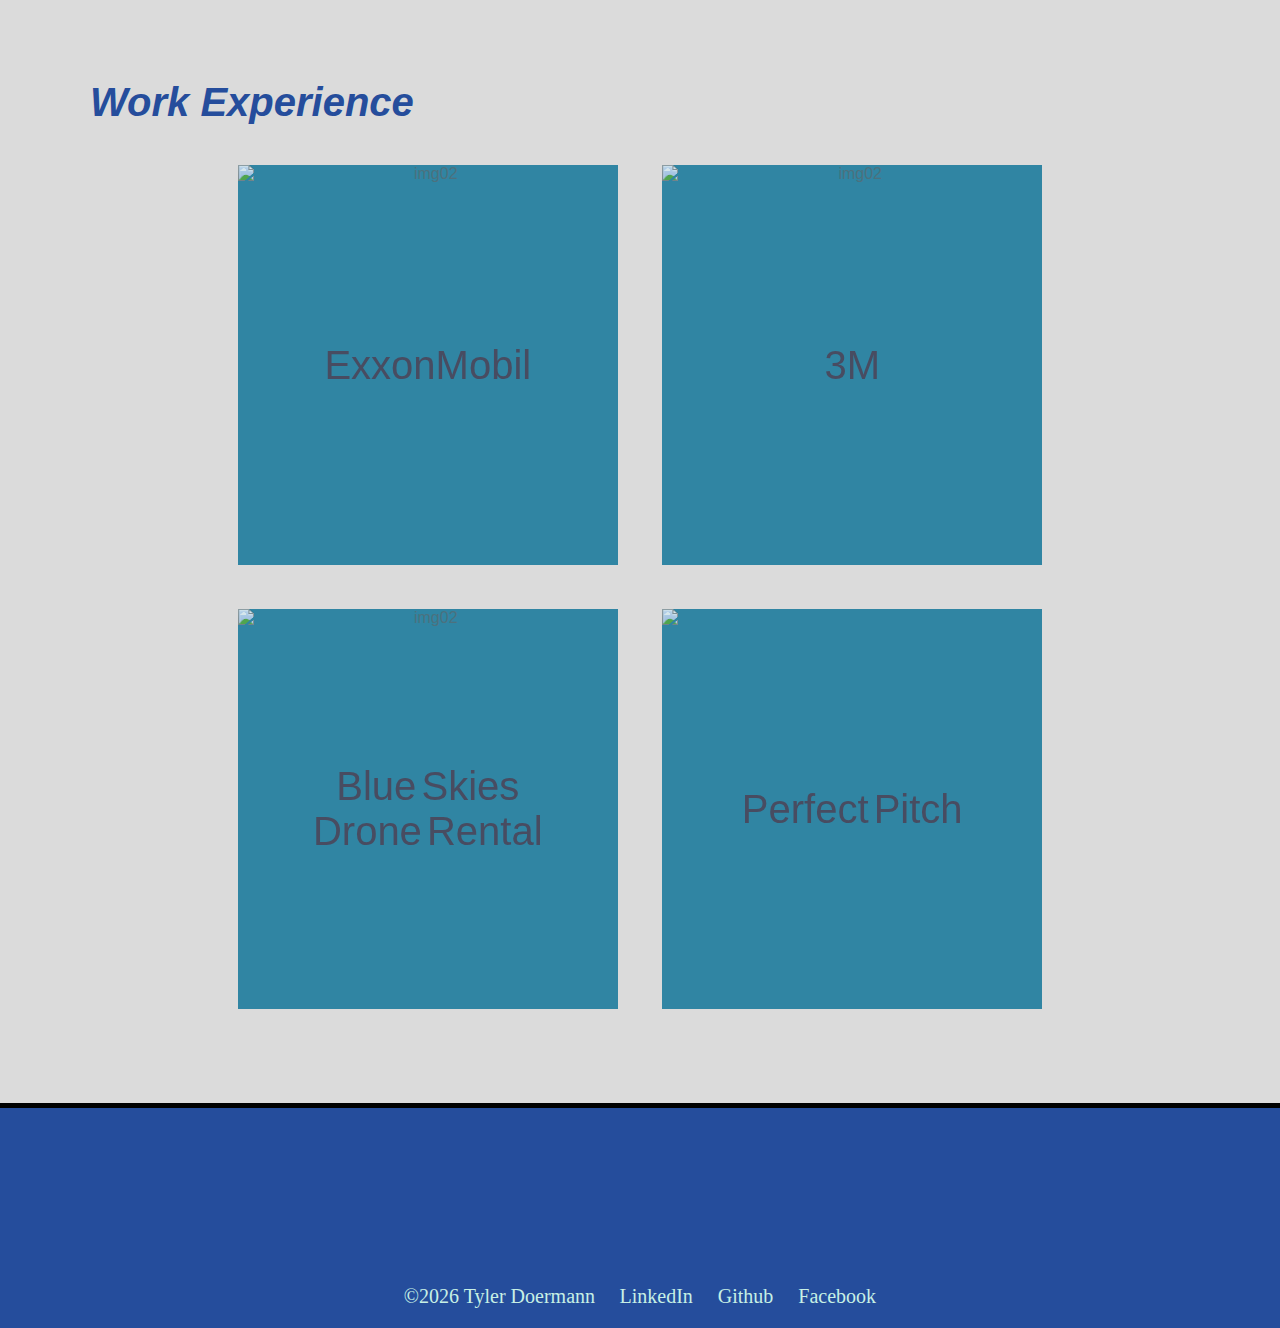
==== commit ffd9e3dc: "cleaner" ====
--- a/index.html
+++ b/index.html
@@ -14,12 +14,6 @@
         <meta name="url" content="https://tylerdoermann.com/">
         <meta name="coverage" content="Worldwide">
         <meta name="format-detection" content="telephone=no">
-        <meta name="twitter:card" content="Tyler Doermann">
-        <meta name="twitter:creator" content="@Gingernaut">
-        <meta name="twitter:url" content="https://www.tylerdoermann.com">
-        <meta name="twitter:title" content="Tyler Doermann Personal Website">
-        <meta name="twitter:description" content="Tyler Doermann's personal website, student studying Information Systems at BYU from Highland UT">
-        <meta name="twitter:image" content="assets/images/preview-min.png">
         <meta name="theme-color" content="#FF5A5F">
         <meta property="og:url" content="https://tylerdoermann.com">
         <meta property="og:type" content="website">
@@ -39,69 +33,78 @@
 	<body>
 		<nav>
 			<ul>
-				<li><a href='#about_me'>About Me</a> </li>
-				<li><a href='#byu-section'>Education</a> </li>
+				<li><a href='#aboutMeText'>About Me</a> </li>
+				<li><a href='#byuSection'>Education</a> </li>
 				<li><a href='#work-section'>Work Experience</a></li>
 				<li><a href='#footcontent'>Learn More</a></li>
 			</ul>
 		</nav>
 
-		<section id="landing" class="flex-container">
+		<div id="landing" class="flex-container">
 
-			<article id="about_me" class="flex-item">
+			<article id="introduction" class="flex-item">
 				<span id="intro">
 					<p class="descriptionText"> Hello, my name is </p>
 					<h1> Tyler Doermann </h1>
 					<h2> (BackDoer) </h2>
 				</span>
-				<aside id="personal_photo" class="flex-item">
+
+			</article>
+			<aside class="flex-item" id="personal_photo">
 				<img src="assets/imgs/exxonPic.jpg" alt="personal-photo">
 			</aside>
-			</article>
 
-			<article id="aboutMeText" class="flex-item">
-				
+			<section id="aboutMeText" class="flex-item offsetSection">
+				<header>
+					<h2>
+						About Me
+					</h2>
+				</header>
 				<p class="descriptionText"> 
 				   I have a passion for solving problems that ultimately led me to the field of business information systems. Challenges excite me, and the satisfaction that comes from finding an efficient solution is un-paralleled in my mind. 
 				   <br><br>
 
 					I am a software developer who specializes in web development, and I particularly enjoy using technology to create/optimize business processes.  As an extremely focused person, I always stick to a task until it is completed and completed right; I never settle for mediocrity. 
 				</p>
-			</article>
+			</section>
 
 
-		</section>
+		</div>
 
-			<header>
-				<h2> 
-					Education
-				</h2>
-			</header>
-			<section id="byu-section" class="flex-container">
 
-				<aside class="flex-item" id="byu-photo-cont">
-					<img id="byu-photo" src="assets/imgs/byu.png" alt="byu">
-				</aside>
+			<section id="byuSection">
 
-				<article class="flex-item descriptionText">
-					<p>
-						I am currently a Masters of Information Systems student at Brigham Young University, and I anticipate to graduate in April of 2018.
-					</p>
-				</article>
+				<article class="flex-container">
+					<aside class="flex-item" id="byu-photo-cont">
+						<header >
+							<h2> 
+								Education
+							</h2>
+						</header>
+						<img id="byu-photo" src="assets/imgs/byu.png" alt="byu">
+					</aside>
+
+					<article class="flex-item descriptionText">
+						<p>
+							I am currently a Masters of Information Systems student at Brigham Young University, and I anticipate to graduate in April of 2018.
+						</p>
+					</article>
+				<article>
 
 
 			</section>
 
 
 
-		<header>
-			<h2> 
-				Work Experience
-			</h2>
-		</header>
-		<div class="flex-container" id="work-section">
+
+		<section class="flex-container offsetSection" id="work-section">
 			
 			<div class="grid">
+				<header>
+					<h2> 
+						Work Experience
+					</h2>
+				</header>
 				<figure class="effect-sadie">
 					<img src="assets/imgs/exxonCube.jpeg" alt="img02"/>
 					<figcaption>
@@ -162,7 +165,7 @@
 
 				
 			</div>
-		</div>
+		</section>
 
 		<footer>
 			<div id="footcontent">
--- a/assets/css/main.css
+++ b/assets/css/main.css
@@ -1,3 +1,40 @@
+@keyframes fadein {
+    from {
+        opacity:0;
+    }
+    to {
+        opacity:1;
+    }
+}
+@-moz-keyframes fadein { /* Firefox */
+    from {
+        opacity:0;
+    }
+    to {
+        opacity:1;
+    }
+}
+@-webkit-keyframes fadein { /* Safari and Chrome */
+    from {
+        opacity:0;
+    }
+    to {
+        opacity:1;
+    }
+}
+@-o-keyframes fadein { /* Opera */
+    from {
+        opacity:0;
+    }
+    to {
+        opacity: 1;
+    }
+}
+
+.offSetSection {
+	background-color:#dbdbdb;
+}
+
 /* Nav Bar */
 
 nav {
@@ -37,10 +74,9 @@
 
 header h2 {
 	font-size: 35px;
-	text-decoration: underline;
 	margin: 0px;
-	text-align: center;
 	color: #254D9C;
+	text-align:left;
 	font-style: italic;
 }
 
@@ -55,6 +91,10 @@
 .flex-container > * {
     padding: 10px;
     flex: 1 100%;
+}
+
+#byu-section > * {
+	flex: 1 50%;
 }
 
 .flex-container {
@@ -69,11 +109,15 @@
 
 #landing {
     width: 100%;
-
-}
-
-#about_me {
-
+    padding:0px;
+
+}
+
+#introduction {
+    animation: fadein 2s;
+    -moz-animation: fadein 2s; /* Firefox */
+    -webkit-animation: fadein 2s; /* Safari and Chrome */
+    -o-animation: fadein 2s; /* Opera */
     padding: 20px;
     text-align: left;
 }
@@ -85,7 +129,7 @@
 
 
 
-#about_me h1 {
+#introduction h1 {
 	font-size: 30px;
 	color: #254D9C;
 	font-family: Palatino;
@@ -93,7 +137,7 @@
 	margin-top: 5px;
 }
 
-#about_me h2 {
+#introduction h2 {
 	margin-top: 0px;
 	font-size: 20px;
 	color: #254D9C;
@@ -101,21 +145,60 @@
 
 }
 
+
+/*Footer*/
+
+
+
+footer {
+    min-height: 25vh;
+    width: 100%;
+    color: #C7F0E5;
+    display: flex;
+    align-items: flex-end;
+    justify-content: center;
+    background-color: #254D9C;
+    padding: 20px;
+    border-top: 5px solid black;
+
+}
+
+footer p {
+	display: inline;
+	margin: 10px;
+	font-size:8px;
+
+}
+
+footer p a {
+	color: #C7F0E5;
+	text-decoration: none;
+	outline: none;
+}
+
+footer p a:hover, a:focus {
+	color: #FFFFFF;
+}
+
 @media only screen and (min-width: 600px) {
 .descriptionText {
 	font-size: 30px;
 }
 
-#about_me h1 {
+#introduction h1 {
 	font-size:50px;
 }
-#about_me h2 {
+#introduction h2 {
 	font-size:40px;
 }
 header h2 {
 	font-size:60px;
 }
 li a {
+	font-size:20px;
+}
+
+footer p {
 	font-size:20px;
 }
 
@@ -130,37 +213,53 @@
 
 }
 
-
-@media only screen and (min-width: 1200px) {
-
-#about_me {
+#aboutMeText, #byuSection, #work-section {
+	padding:60px;
+
+}
+#aboutMeText {
+	margin-top:50px;
+}
+
+header {
+	margin-bottom:50px;
+}
+
+
+@media only screen and (min-width: 800px) {
+
+header {
+	margin: 20px;
+}
+#introduction {
 	flex: 1 0px;
-}
-
-#aboutMeText {
+	margin-top:150px;
+	text-align:center;
+}
+
+#personal_photo {
 	flex: 1 0px;
-	margin-top: 70px;
-}
+	margin-top:50px;
+}
+
 
 .descriptionText {
 	font-size: 25px;
 }
 
-#about_me h1 {
+#introduction h1 {
 	font-size:50px;
 }
-#about_me h2 {
+#introduction h2 {
 	font-size:40px;
 }
 header h2 {
-	font-size:60px;
-}
-li a {
-	font-size:20px;
-}
+	font-size:40px;
+}
+
 
 #personal_photo img{
-	width:300px;
+	width:350px;
 	margin:auto;
 }
 
@@ -214,7 +313,6 @@
 
 section {
 	padding: 1em;
-	text-align: center;
 }
 
 
@@ -382,38 +480,6 @@
 	}
 }
 
-/*Footer*/
-
-
-
-footer {
-    min-height: 25vh;
-    width: 100%;
-    color: #C7F0E5;
-    display: flex;
-    align-items: flex-end;
-    justify-content: center;
-    background-color: #254D9C;
-    padding: 20px;
-    border-top: 5px solid black;
-
-}
-
-footer p {
-	display: inline;
-	margin: 10px;
-
-}
-
-footer p a {
-	color: #C7F0E5;
-	text-decoration: none;
-	outline: none;
-}
-
-footer p a:hover, a:focus {
-	color: #FFFFFF;
-}
 
 
 /* Smooth Scrolling */
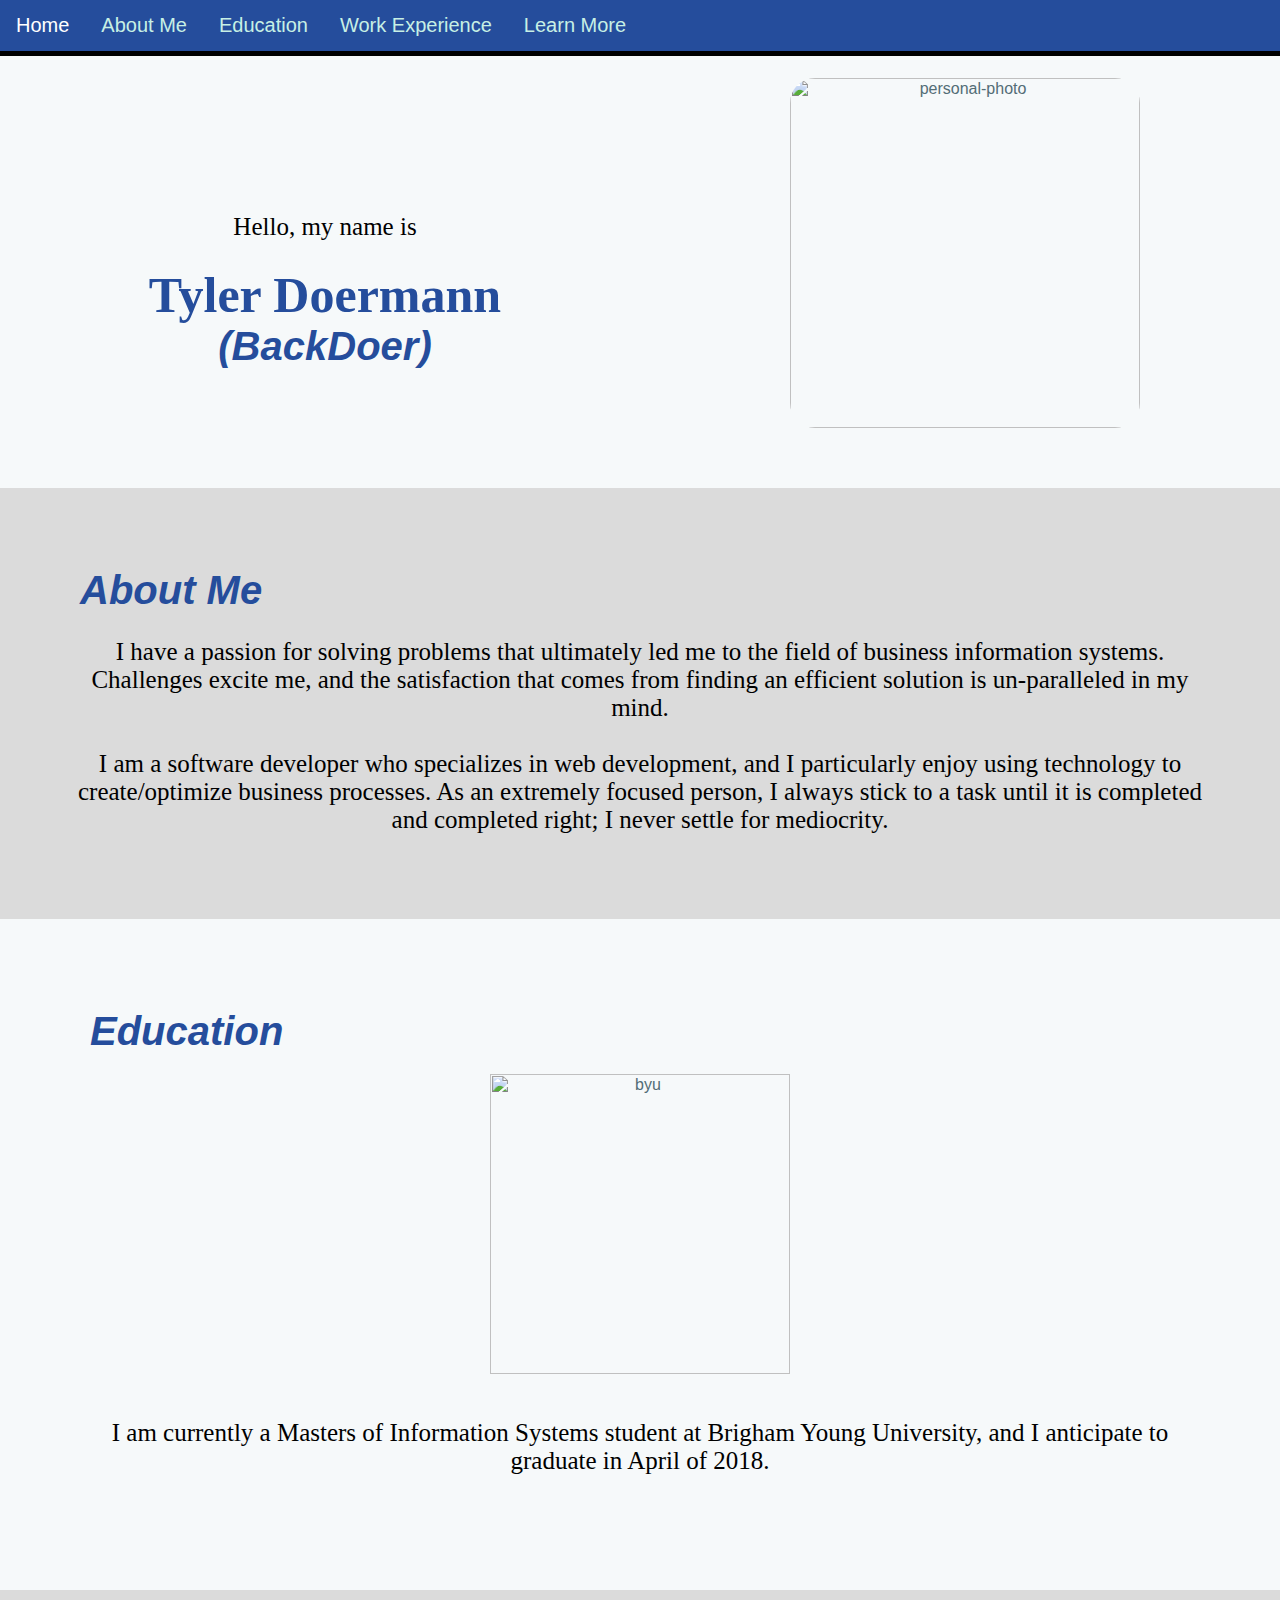
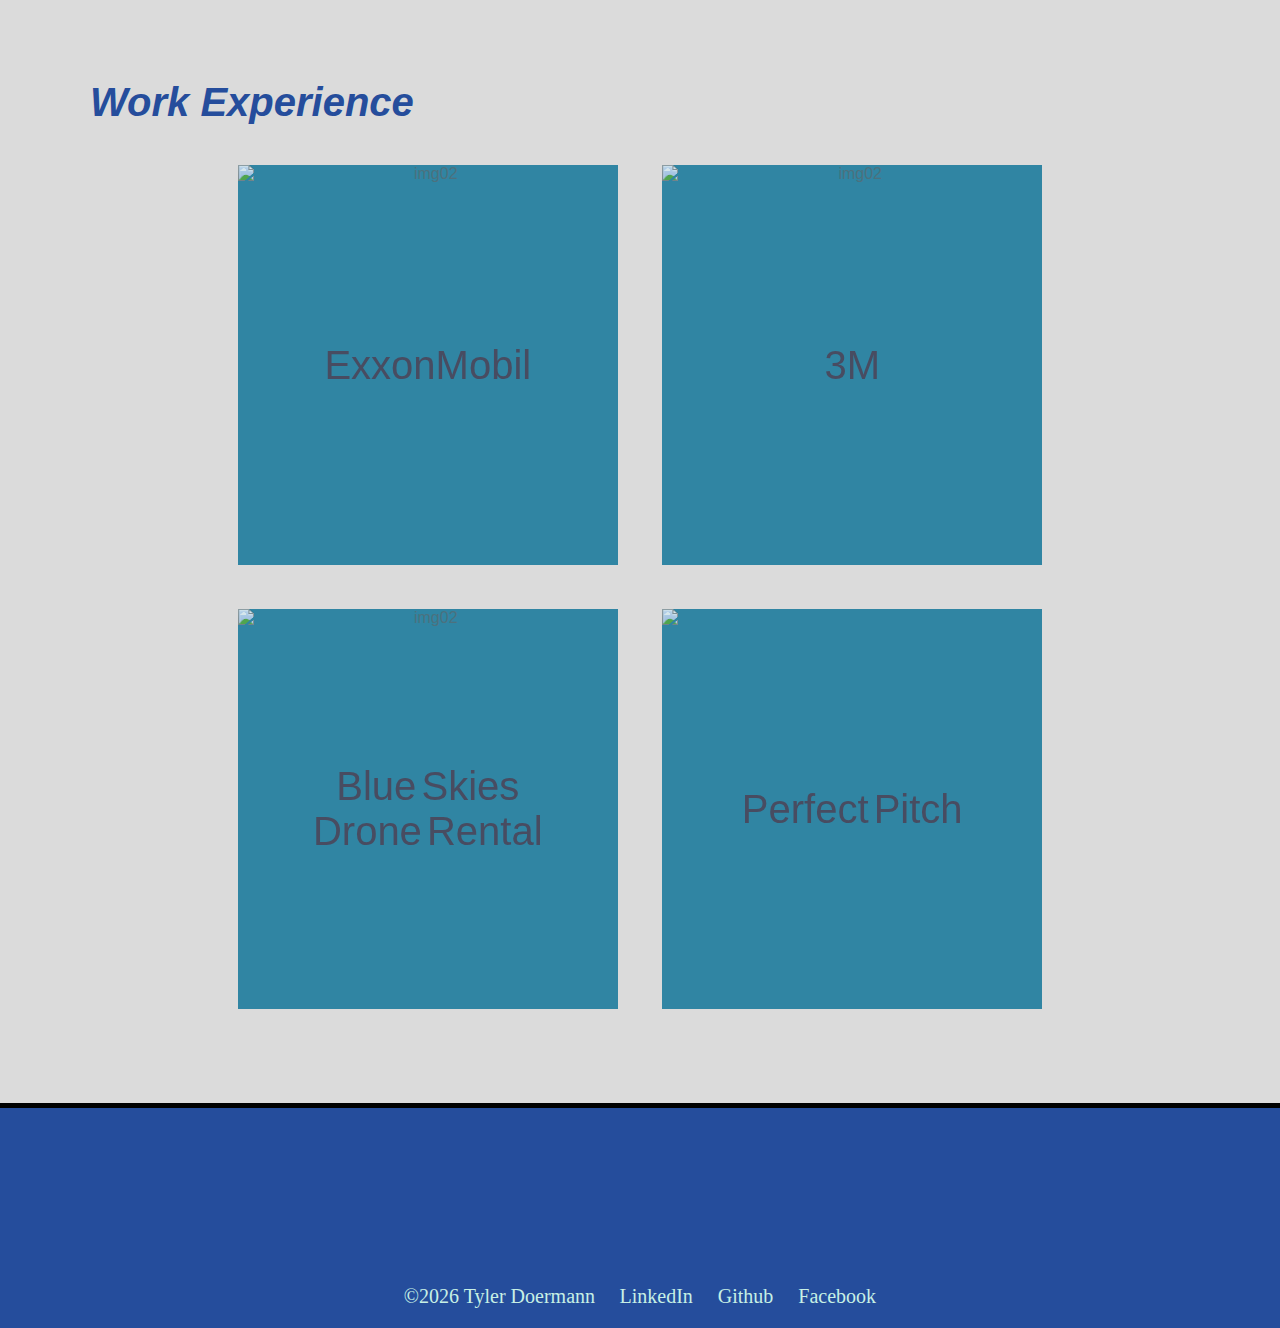
==== commit 7608e6c0: "added home link" ====
--- a/index.html
+++ b/index.html
@@ -33,6 +33,7 @@
 	<body>
 		<nav>
 			<ul>
+				<li><a href='#landing'>Home</a> </li>
 				<li><a href='#aboutMeText'>About Me</a> </li>
 				<li><a href='#byuSection'>Education</a> </li>
 				<li><a href='#work-section'>Work Experience</a></li>
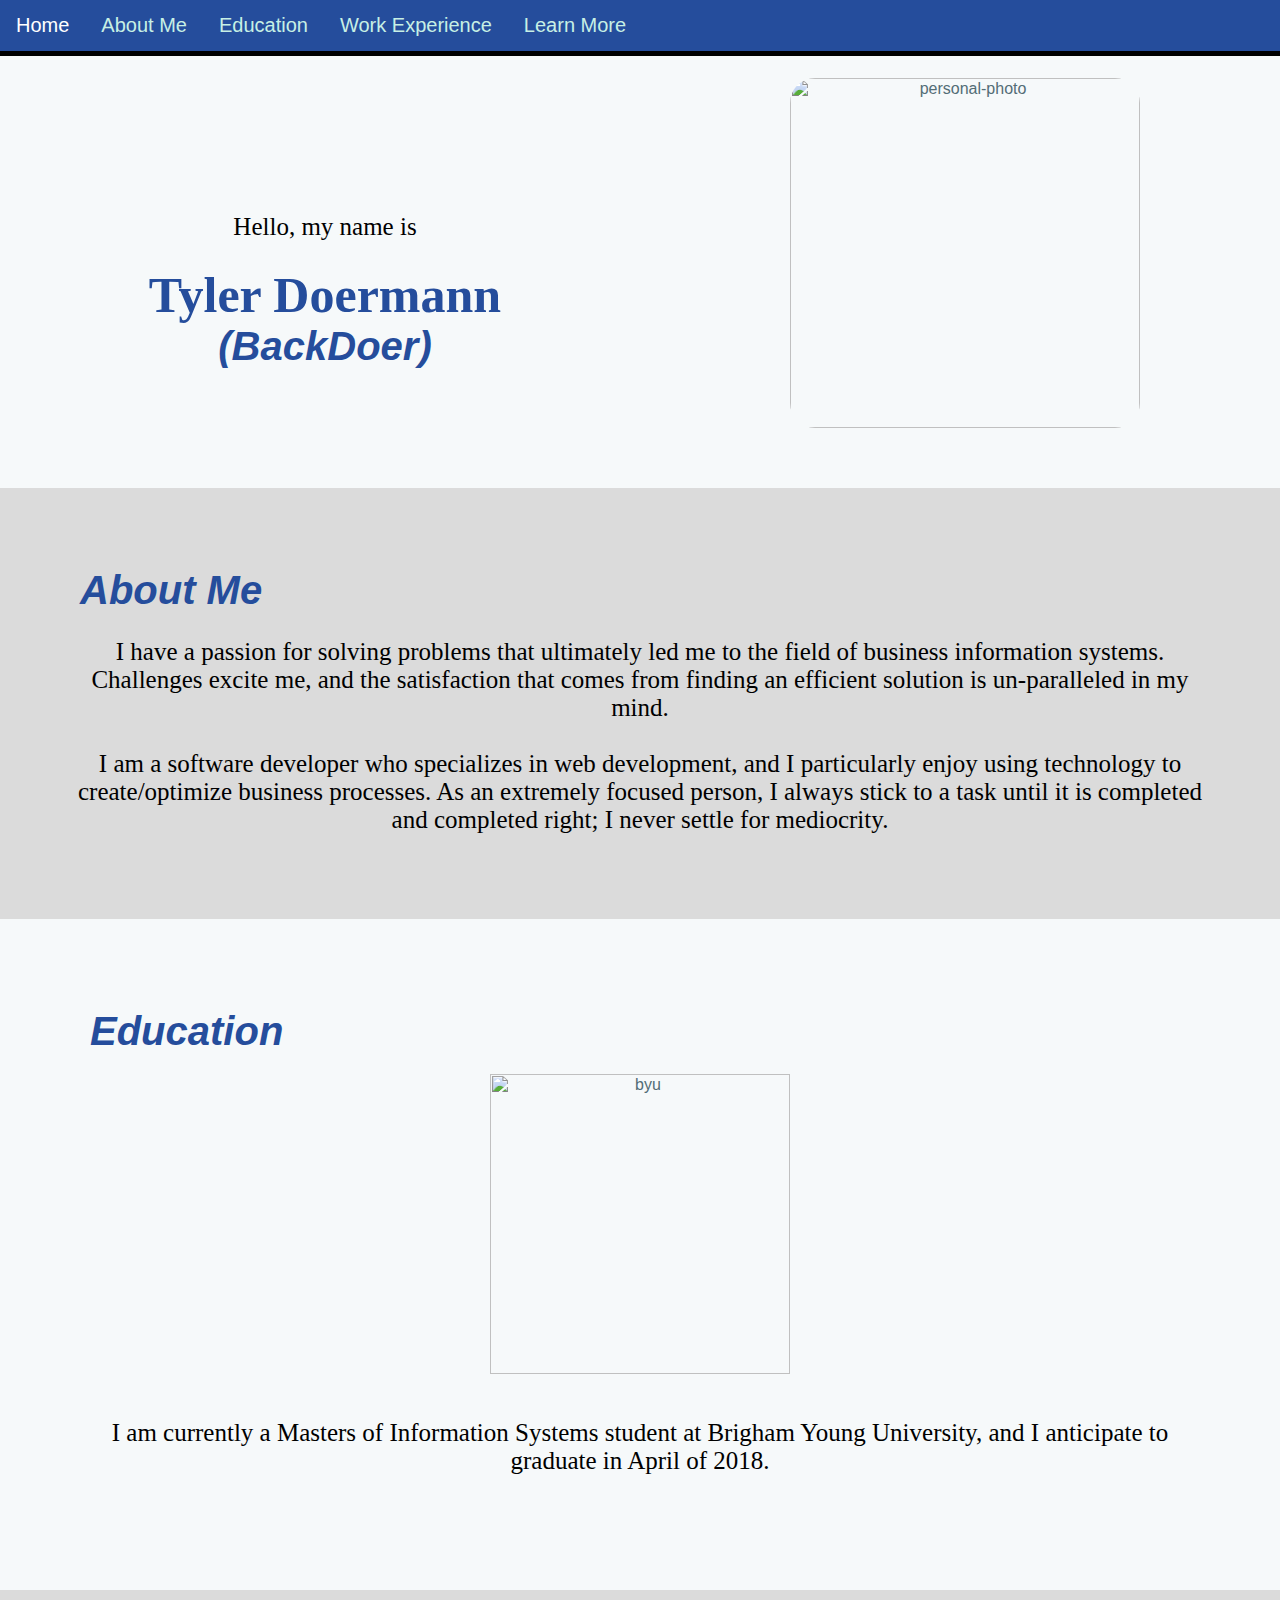
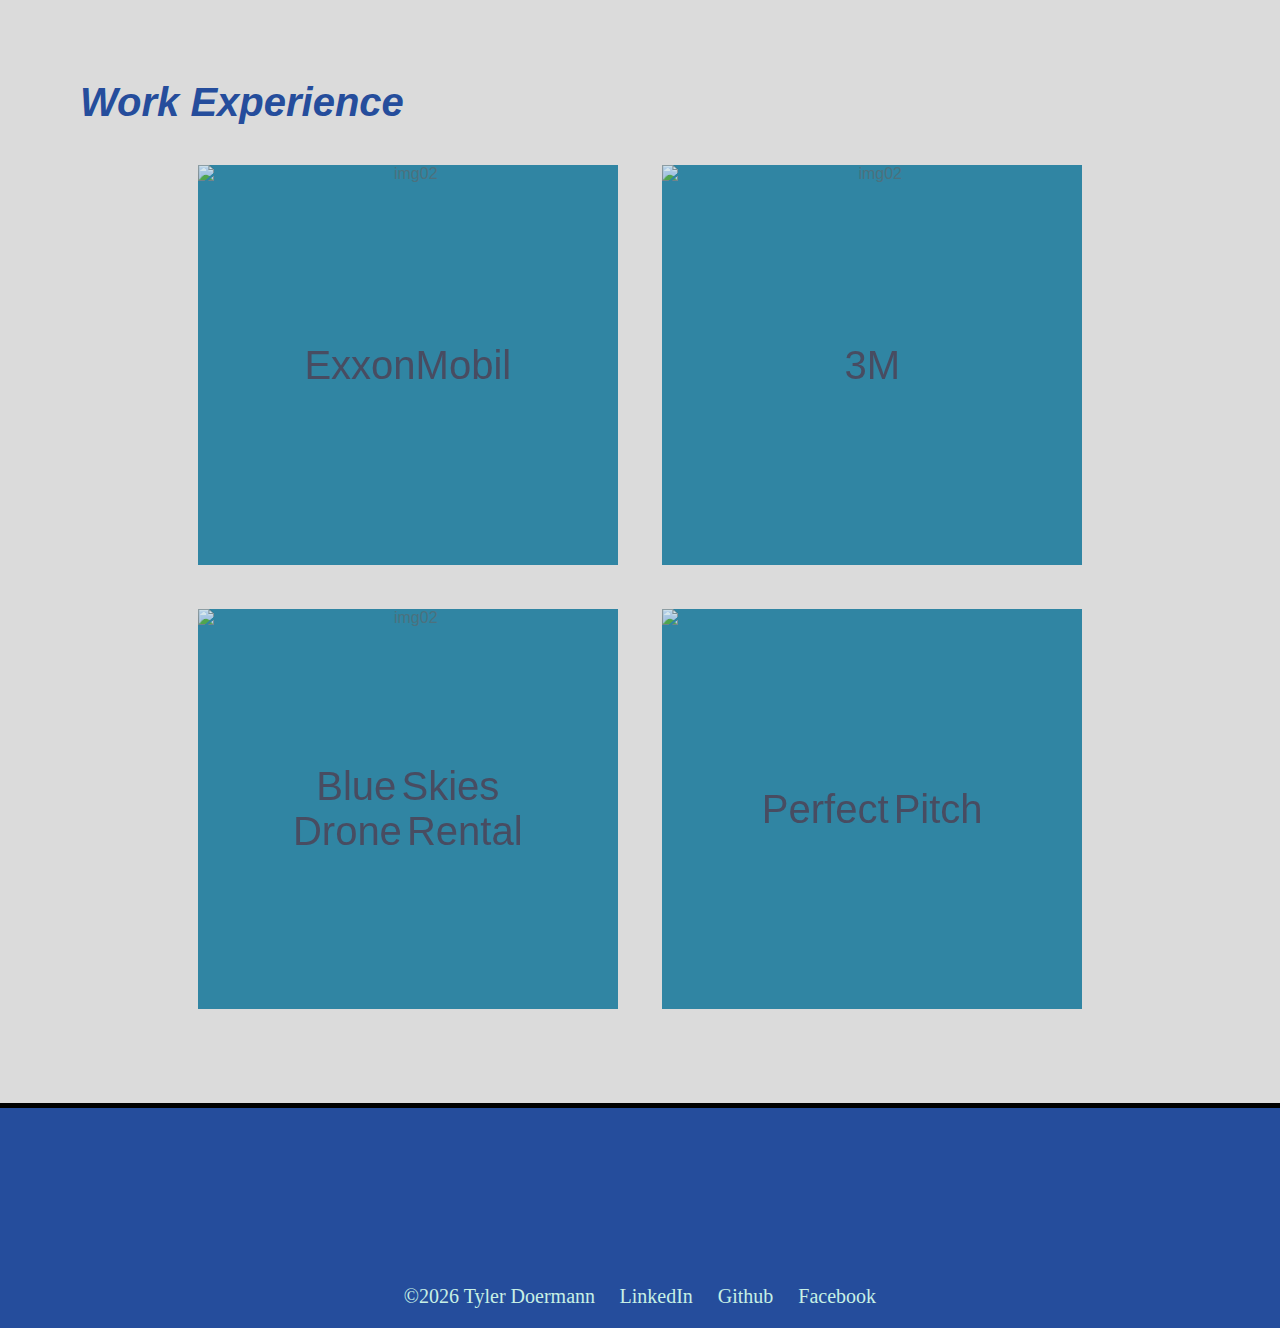
==== commit e021de73: "fixed work section" ====
--- a/index.html
+++ b/index.html
@@ -100,8 +100,8 @@
 
 		<section class="flex-container offsetSection" id="work-section">
 			
-			<div class="grid">
-				<header>
+			<div id="workExperienceGrid" class="grid">
+				<header id="workHeader">
 					<h2> 
 						Work Experience
 					</h2>
--- a/assets/css/main.css
+++ b/assets/css/main.css
@@ -291,9 +291,13 @@
 
 /*Work And Experience Section*/
 
-#work-header {
-	text-align: center;
-	color: #254D9C;
+#work-section{
+	padding-left: 0px;
+	padding-right:0px;
+}
+
+#workHeader {
+	padding-left:50px;
 }
 
 *, *:after, *:before { -webkit-box-sizing: border-box; box-sizing: border-box; }
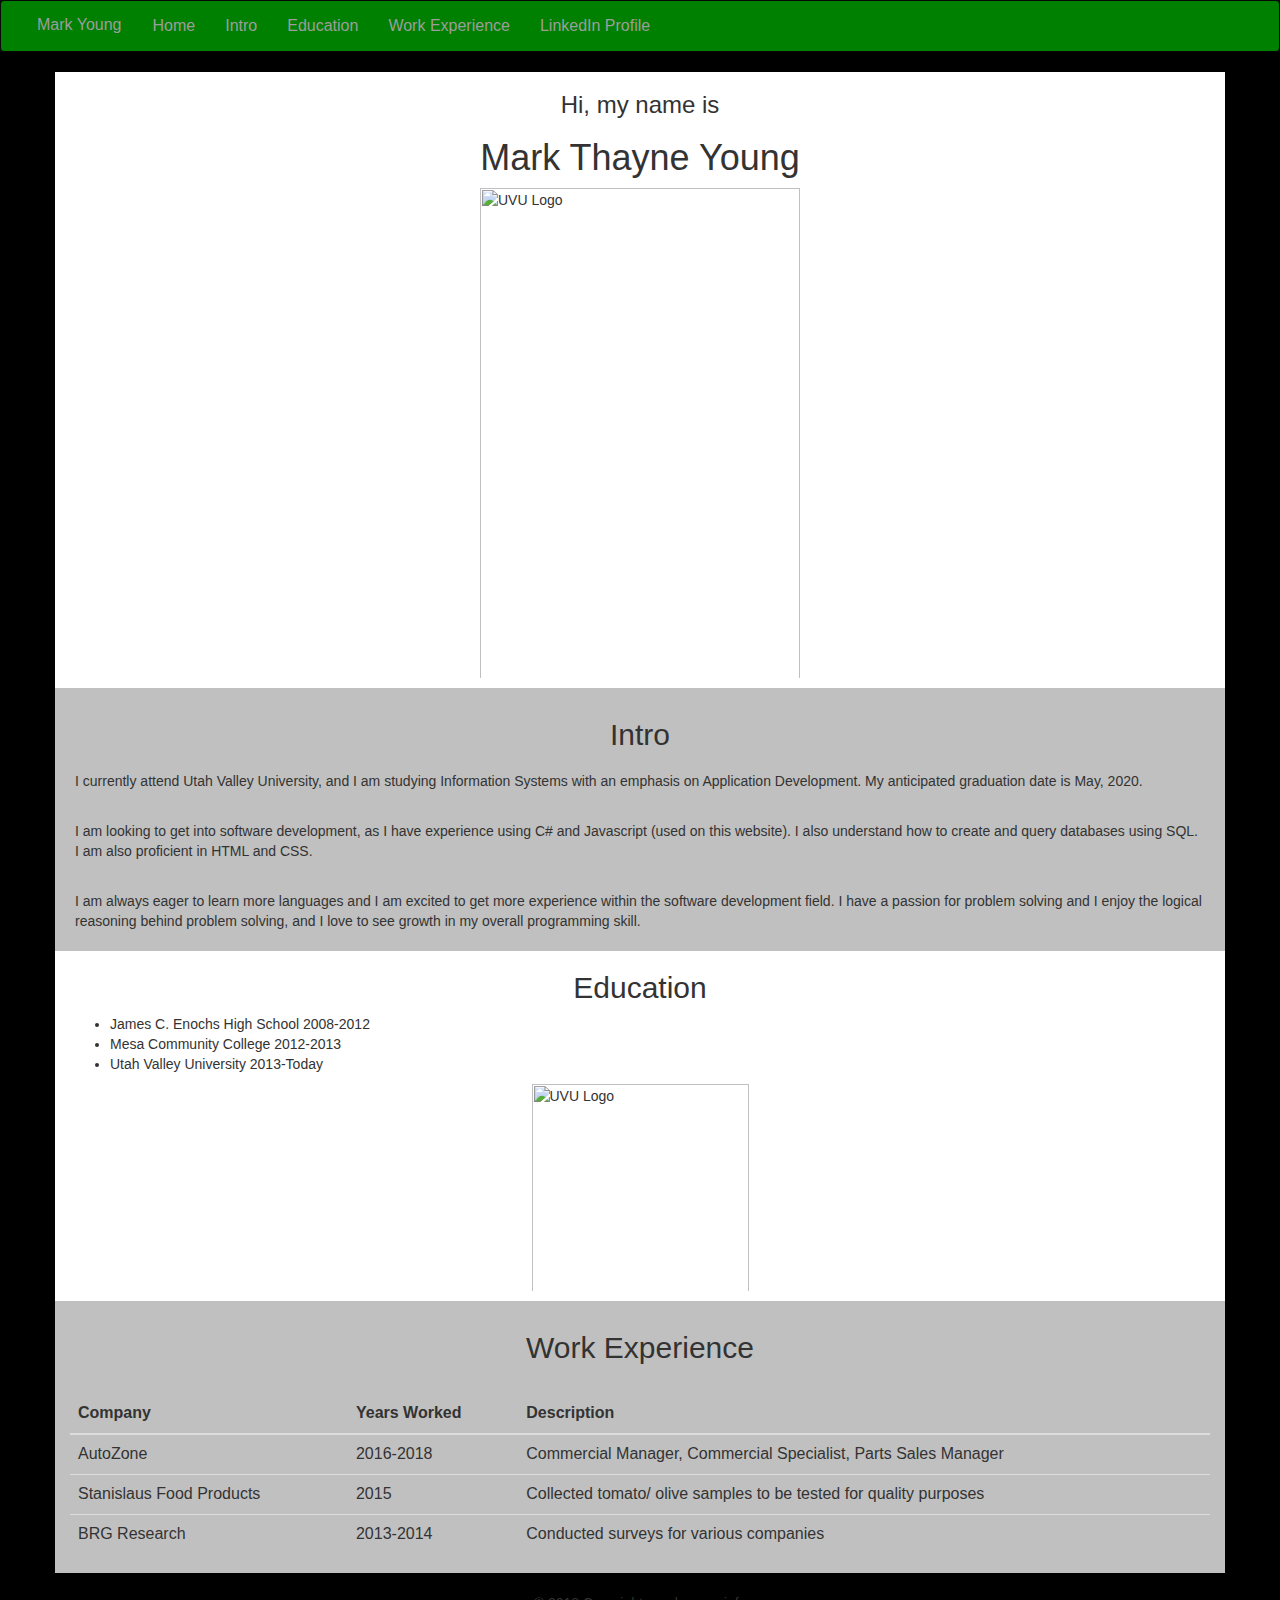
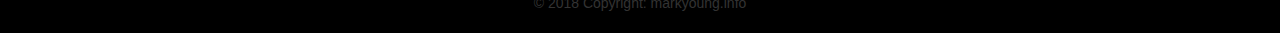
==== commit eef9fd62: "Add files via upload" ====
--- a/index.html
+++ b/index.html
@@ -1,195 +1,133 @@
-s<!DOCTYPE html>
-<html>
-	<head>
-	   <meta charset="utf-8">
-        <meta https-equiv="x-ua-compatible" content="ie=edge">
-        <meta name="viewport" content="width=device-width, initial-scale=1">
-        <meta name="description" content="Tyler Doermann's personal website, student studying Information Systems at BYU from Highland UT">
-        <meta name="robots" content="follow">
-        <meta name="googlebot" content="index,follow">
-        <meta name="google-site-verification" content="google34e2a65891006843">
-        <meta name="subject" content="Tyler Doermann's personal website, student studying Information Systems at BYU from Highland UT">
-        <meta name="abstract" content="Tyler Doermann's personal website, student studying Information Systems at BYU from Highland UT">
-        <meta name="topic" content="This site is about Tyler Doermann, student from Highland UT currently living in Provo Utah">
-        <meta name="url" content="https://tylerdoermann.com/">
-        <meta name="coverage" content="Worldwide">
-        <meta name="format-detection" content="telephone=no">
-        <meta name="theme-color" content="#FF5A5F">
-        <meta property="og:url" content="https://tylerdoermann.com">
-        <meta property="og:type" content="website">
-        <meta property="og:title" content="Tyler Doermann">
-        <meta property="og:image" content="http://www.tylerdoermann.com/assets/images/preview-min.png">
-        <meta property="og:description" content="Tyler Doermann's personal website">
-        <meta property="og:site_name" content="Tyler Doermann Personal Website">
-        <meta property="og:locale" content="en_US">
-        <title>Tyler Doermann - Student and Programmer at Brigham Young University</title>
-		<title>
-			Tyler Doermann
-		</title>
-		<link rel="stylesheet" type="text/css" href="assets/css/main.css">
-		<link href="assets/imgs/favicon.ico" rel="icon" type="image/x-icon" />
-	</head>
-
-	<body>
-		<nav>
-			<ul>
-				<li><a href='#landing'>Home</a> </li>
-				<li><a href='#aboutMeText'>About Me</a> </li>
-				<li><a href='#byuSection'>Education</a> </li>
-				<li><a href='#work-section'>Work Experience</a></li>
-				<li><a href='#footcontent'>Learn More</a></li>
-			</ul>
-		</nav>
-
-		<div id="landing" class="flex-container">
-
-			<article id="introduction" class="flex-item">
-				<span id="intro">
-					<p class="descriptionText"> Hello, my name is </p>
-					<h1> Tyler Doermann </h1>
-					<h2> (BackDoer) </h2>
-				</span>
-
-			</article>
-			<aside class="flex-item" id="personal_photo">
-				<img src="assets/imgs/exxonPic.jpg" alt="personal-photo">
-			</aside>
-
-			<section id="aboutMeText" class="flex-item offsetSection">
-				<header>
-					<h2>
-						About Me
-					</h2>
-				</header>
-				<p class="descriptionText"> 
-				   I have a passion for solving problems that ultimately led me to the field of business information systems. Challenges excite me, and the satisfaction that comes from finding an efficient solution is un-paralleled in my mind. 
-				   <br><br>
-
-					I am a software developer who specializes in web development, and I particularly enjoy using technology to create/optimize business processes.  As an extremely focused person, I always stick to a task until it is completed and completed right; I never settle for mediocrity. 
-				</p>
-			</section>
-
-
-		</div>
-
-
-			<section id="byuSection">
-
-				<article class="flex-container">
-					<aside class="flex-item" id="byu-photo-cont">
-						<header >
-							<h2> 
-								Education
-							</h2>
-						</header>
-						<img id="byu-photo" src="assets/imgs/byu.png" alt="byu">
-					</aside>
-
-					<article class="flex-item descriptionText">
-						<p>
-							I am currently a Masters of Information Systems student at Brigham Young University, and I anticipate to graduate in April of 2018.
-						</p>
-					</article>
-				<article>
-
-
-			</section>
-
-
-
-
-		<section class="flex-container offsetSection" id="work-section">
-			
-			<div id="workExperienceGrid" class="grid">
-				<header id="workHeader">
-					<h2> 
-						Work Experience
-					</h2>
-				</header>
-				<figure class="effect-sadie">
-					<img src="assets/imgs/exxonCube.jpeg" alt="img02"/>
-					<figcaption>
-					
-						<h2>ExxonMobil</h2>
-					
-						<p>
-							<u>May-August 2017</u><br><br>
-							Enabled data-driven decisions by designing and developing a full-stack (MSSQL,C#,.NETWebAPIs,AngularJS,ArcGIS,Dojo, HTML5, CSS3), crowdsourced, web application to enable the consumption, management, and utilization of global real estate data
-						</p>
-					  <a href="http://www.3m.com/3M/en_US/health-information-systems-us/" target="_blank"> 
-					  	Learn More
-					  </a>
-					</figcaption>			
-				</figure>
-				<figure class="effect-sadie">
-					<img src="http://skyepoint.com/skyepoint/wp-content/uploads/medicaldata.jpg" alt="img02"/>
-					<figcaption>
-						<h2>3M</h2>
-						<p>
-							<u>May-December 2016</u><br><br>
-							I streamlined several business processes for a team of 20 people by developing and deploying a full-stack (Python, Django, HTML, CSS, JavaScript, Linux) web application to manage a legacy Oracle database 
-						</p>
-					  <a href="http://www.3m.com/3M/en_US/health-information-systems-us/" target="_blank"> 
-					  	Learn More
-					  </a>
-					</figcaption>			
-				</figure>
-				<figure class="effect-sadie">
-					<img src="https://www.jbhifi.com.au/FileLibrary/ProductResources/Images/185749-M-LO.jpg" alt="img02"/>
-					<figcaption>
-						<h2>Blue Skies <br>Drone Rental</h2>
-						<p>
-
-							<u>February-May 2016 & August 2016-May 2017</u><br><br>
-							I extended the capabilities of BlueSkies’ ecommerce WordPress site, to fit specific needs of the company, by developing and integrating PHP plugins
-						</p>
-					  <a href="http://www.blueskiesdronerental.com" target="_blank"> 
-					   	Learn More
-					   </a>
-						
-					</figcaption>			
-				</figure>
-				<figure class="effect-sadie">
-					<img src="http://image.made-in-china.com/43f34j00OeVaEIPKbMoL/Super-PRO-Series-Binaural-Headset-for-Call-Center-or-Office-HSM-602R-.jpg">
-					<figcaption>
-						<h2>Perfect Pitch</h2>
-						<p>
-							<u>September 2014-Feburary 2016 </u><br><br>
-							I created a 10% growth in production by participating in and managing a flowcharting team, a scripting team, and a voice recording team that collectively carried out the product creation process
-						</p>
-					  <a href="http://perfectpitchtech.com/" target="_blank"> 
-					   		Learn More
-				      </a>
-				
-					</figcaption>			
-				</figure>
-
-				
-			</div>
-		</section>
-
-		<footer>
-			<div id="footcontent">
-				<p>&copy;<script>document.write(new Date().getFullYear())</script> Tyler Doermann</p>
-				<p>
-					<a href="https://www.linkedin.com/in/tylerdoermann" target="_blank" rel="noopener noreferrer">
-						LinkedIn
-					</a>
-				</p>
-				<p>
-					<a href="https://github.com/backdoer" target="_blank" rel="noopener noreferrer">		Github
-					</a>
-				</p>
-				<p>
-					<a href="https://www.facebook.com/tyler.doermann" target="_blank" rel="noopener noreferrer">		
-						Facebook
-					</a>
-				</p>
-
-			</div>
-		</footer>
-		<script src="assets/js/jump.js"></script>
-		<script src="assets/js/script.js"></script>
-	</body>
-
+<html lang="en">
+<head>
+        <title>Mark Young</title>
+        <meta charset="utf-8">
+        <meta name="viewport" content="width=device-width, initial-scale=1">
+        <link rel="stylesheet" href="https://maxcdn.bootstrapcdn.com/bootstrap/3.3.7/css/bootstrap.min.css">
+        <link rel="stylesheet" type="text/css" href="styles.css">
+        <script src="https://ajax.googleapis.com/ajax/libs/jquery/3.3.1/jquery.min.js"></script>
+        <script src="https://maxcdn.bootstrapcdn.com/bootstrap/3.3.7/js/bootstrap.min.js"></script>
+        <script>
+                $(document).ready(function(){
+                  // Add smooth scrolling to all links
+                  $("a").on('click', function(event) {
+                    // Make sure this.hash has a value before overriding default behavior
+                    if (this.hash !== "") {
+                      // Prevent default anchor click behavior
+                      event.preventDefault();
+                      // Store hash
+                      var hash = this.hash;
+                      // Using jQuery's animate() method to add smooth page scroll
+                      // The optional number (800) specifies the number of milliseconds it takes to scroll to the specified area
+                      $('html, body').animate({
+                        scrollTop: $(hash).offset().top
+                      }, 800, function(){
+                   
+                        // Add hash (#) to URL when done scrolling (default click behavior)
+                        window.location.hash = hash;
+                      });
+                    } // End if
+                  });
+                });
+        </script>
+</head>
+
+<body>
+
+        <nav class="navbar navbar-inverse">
+                <div class="container-fluid">
+                  <div class="navbar-header">
+                    <button type="button" class="navbar-toggle" data-toggle="collapse" data-target="#myNavbar">
+                      <span class="icon-bar"></span>
+                      <span class="icon-bar"></span>
+                      <span class="icon-bar"></span>                        
+                    </button>
+                    <a class="navbar-brand">Mark Young</a>
+                  </div>
+                  <div class="collapse navbar-collapse" id="myNavbar">
+                    <ul class="nav navbar-nav">
+                      <li><a href="#home">Home</a></li>
+                      <li><a href="#intro">Intro</a></li>
+                      <li><a href="#education">Education</a></li>
+                      <li><a href="#workexperience">Work Experience</a></li>
+                      <li><a href="https://www.linkedin.com/in/mark-young-3ab933160/" target="_blank">LinkedIn Profile</a></li>
+                      
+                    </ul>
+                  </div>
+                </div>
+              </nav>
+
+    <div class = "container" id = "content">
+        <div class = "row">
+            <div class = "col-sm-12" id = "home">
+                    <h3>Hi, my name is</h3>
+                    <h1>Mark Thayne Young</h1>
+
+                    <img alt="UVU Logo" height="500" src="Pics/portrait1.jpg" width="320">
+            </div>
+            <div class = "col-sm-12" id = "intro">
+                <h2>Intro</h2>
+
+                    <p>I currently attend Utah Valley University, and I am studying Information Systems with an emphasis on Application Development. 
+                    My anticipated graduation date is May, 2020.</p>
+
+                    <p>I am looking to get into software development, as I have experience using C# and Javascript (used on this website). I also understand
+                    how to create and query databases using SQL. I am also proficient in HTML and CSS.</p>
+
+                    <p>I am always eager to learn more languages and I am excited to get more experience 
+                    within the software development field.
+                    I have a passion for problem solving and I enjoy the logical reasoning behind problem solving, and I love to see growth in my overall programming skill.</p>
+            </div>
+
+            
+            <div class = "col-sm-12" id="education">
+                <h2>Education</h2>
+                    <ul>
+                        <li>James C. Enochs High School 2008-2012</li>
+	                    <li>Mesa Community College 2012-2013</li>
+                        <li>Utah Valley University 2013-Today</li>
+                    </ul>
+                <img alt="UVU Logo" height="217" src="Pics/UVUlogo.png" width="217">
+            </div>
+
+            <div class= "col-sm-12" id="workexperience">
+                    <h2>Work Experience</h2>
+                    <br>          
+                    <table class="table">
+                      <thead>
+                        <tr>
+                          <th>Company</th>
+                          <th>Years Worked</th>
+                          <th>Description</th>
+                        </tr>
+                      </thead>
+                      <tbody>
+                        <tr>
+                          <td>AutoZone</td>
+                          <td>2016-2018</td>
+                          <td>Commercial Manager, Commercial Specialist, Parts Sales Manager</td>
+                        </tr>
+                        <tr>
+                          <td>Stanislaus Food Products</td>
+                          <td>2015</td>
+                          <td>Collected tomato/ olive samples to be tested for quality purposes</td>
+                        </tr>
+                        <tr>
+                          <td>BRG Research</td>
+                          <td>2013-2014</td>
+                          <td>Conducted surveys for various companies</td>
+                        </tr>
+                      </tbody>
+                    </table>
+                </div>
+            </div>
+    </div>
+
+    <br>
+    <div class="footer-copyright text-center py-3" id ="footer">
+    © 2018 Copyright: markyoung.info
+    </div>
+    <br>
+    
+</body>
 </html>--- a/styles.css
+++ b/styles.css
@@ -0,0 +1,106 @@
+#content{
+	
+	margin-left: auto;
+	margin-right: auto;
+	background:white;
+}
+
+#intro{
+padding-top: 10px;
+	background-color:silver;
+}
+
+#workexperience
+{
+	padding-top: 10px;
+	background:silver;
+}
+
+#newnav{
+
+    /*<ul> set that class to have 3 particular elements:*/ 
+text-align:center; 
+position: relative;
+display: inline-block; 
+    /*that should center it.*/
+}
+
+
+h1{
+	text-align: center;
+	font-family :Arial, Helvetica, sans-serif;
+}
+h2{
+	text-align:center;
+	font-family:Arial, Helvetica, sans-serif;
+	
+}
+
+h3{
+	text-align: center;
+	font-family: Arial, Helvetica, sans-serif;
+}
+
+
+img{
+	display: block;
+    margin: auto;
+    padding-bottom: 10px;
+}
+
+
+p{
+	font-family:Arial, Helvetica, sans-serif;
+	padding-left:5px;
+	padding-right:5px;
+	padding-top:10px;
+	padding-bottom:10px;
+}
+li{
+	font-family:Arial, Helvetica, sans-serif
+	
+}
+
+
+body {
+margin:0;
+background:black
+}
+
+footer{
+    color:white;
+}
+
+/* The navigation bar */
+.navbar {
+    overflow: hidden;
+    background-color: green;
+    top: 0; /* Position the navbar at the top of the page */
+    padding-left: 20px;
+    padding-right: 20px;
+    }
+
+/* Links inside the navbar */
+.navbar a {
+    float: left;
+    display: block;
+    color: #f2f2f2;
+    text-align: center;
+    padding: 14px 16px;
+    text-decoration: none;
+    font-size:medium;
+    
+}
+
+tr{
+	position: relative;
+	border-bottom:thin;
+	border-bottom-color:white;
+	border:thin;
+}
+
+table {
+	padding-bottom: 10px;
+	position:relative;
+	font-size:medium;
+}